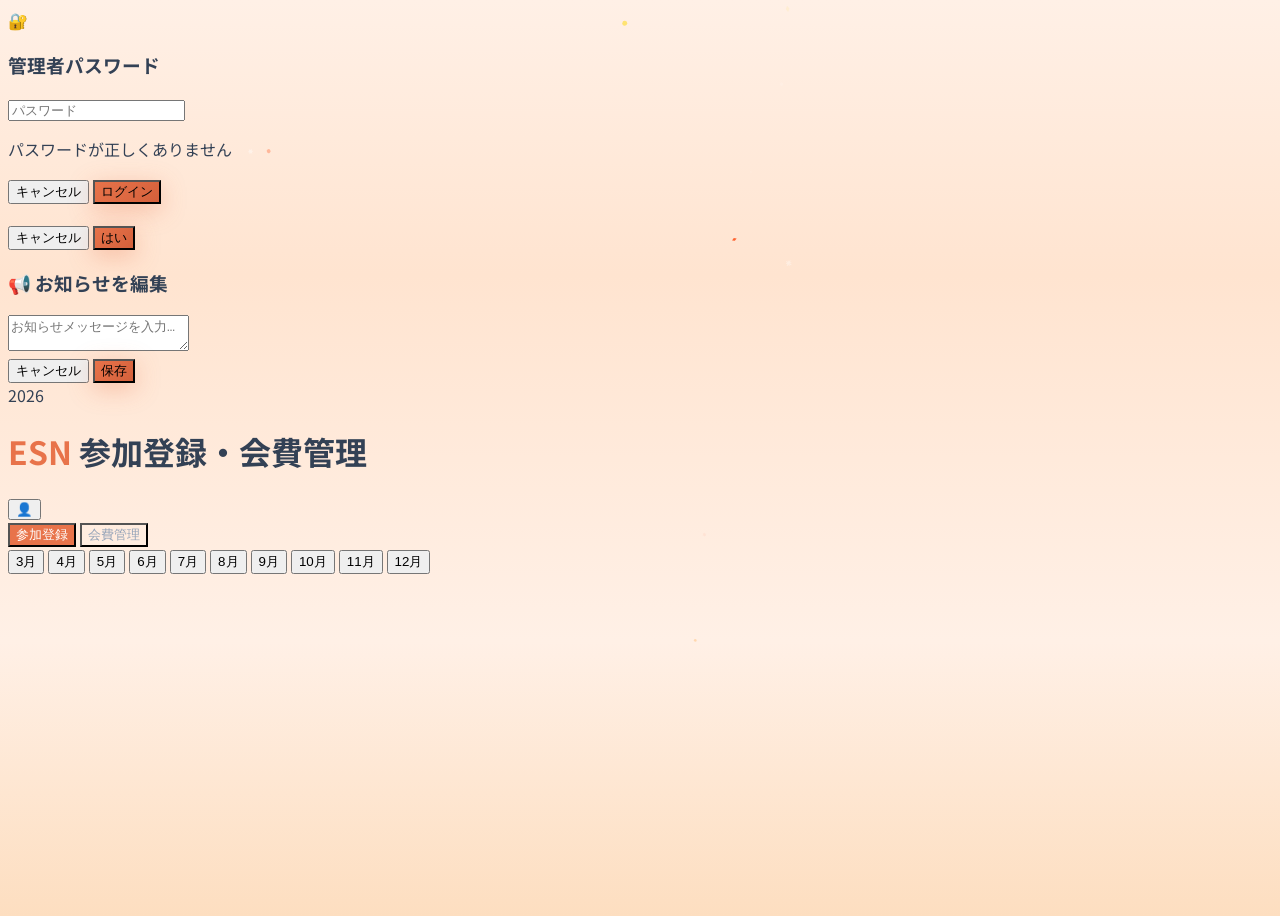
==== index.html @ c52ca7a5 "Add files via upload" ====
<!DOCTYPE html>
<html lang="ja">

<head>
    <meta charset="UTF-8">
    <meta name="viewport" content="width=device-width, initial-scale=1.0, maximum-scale=1.0, user-scalable=no">
    <title>ESN 参加登録・会費管理 v7.1</title>
    <link href="https://fonts.googleapis.com" rel="preconnect" />
    <link crossorigin="" href="https://fonts.gstatic.com" rel="preconnect" />
    <link href="https://fonts.googleapis.com/css2?family=Noto+Sans+JP:wght@400;500;700;900&display=swap"
        rel="stylesheet" />
    <script src="https://cdn.tailwindcss.com"></script>
    <script>
        tailwind.config = {
            theme: {
                extend: {
                    colors: {
                        warmCoral: "var(--theme-primary)",
                        softPeach: "var(--theme-bg)",
                        goldenAmber: "var(--theme-accent)",
                        deepNavy: "var(--theme-text)",
                        warmWhite: "var(--theme-soft)",
                        warmGray: "var(--theme-text-gray)",
                    },
                    fontFamily: {
                        sans: ['Noto Sans JP', 'sans-serif'],
                    },
                }
            }
        }
    </script>
    <style>
        :root {
            /* ── デフォルトテーマ (晴れ/ゴールド系) ── */
            --theme-primary: #E8734A;
            --theme-primary-dark: #D4603B;
            --theme-bg: #FFF0E6;
            --theme-bg-gradient: linear-gradient(180deg, #FFF0E6 0%, #FFE4D0 30%, #FFF0E6 70%, #FDDEC0 100%);
            --theme-accent: #F5A623;
            --theme-soft: #FFF8F2;
            --theme-border: rgba(232, 115, 74, 0.1);
            --theme-text: #1E293B;
            --theme-text-gray: #334155;
            --sparkle-color: #FFD700;
        }

        body {
            font-family: 'Noto Sans JP', sans-serif;
            background: var(--theme-bg-gradient);
            color: #334155;
            -webkit-tap-highlight-color: transparent;
            -webkit-overflow-scrolling: touch;
            min-height: 100vh;
            transition: background 1s ease;
        }

        /* 背景の有機的装飾 */
        .organic-shape {
            position: fixed;
            pointer-events: none;
            opacity: 0.15;
            filter: blur(80px);
            z-index: -10;
            animation: drift 14s ease-in-out infinite;
        }

        @keyframes drift {
            0%,100% { transform: translate(0, 0) scale(1); }
            33%      { transform: translate(15px, -25px) scale(1.05); }
            66%      { transform: translate(-10px, 15px) scale(0.97); }
        }

        /* ─── キラキラ Canvas オーバーレイ ─── */
        #sparkle-canvas {
            position: fixed;
            top: 0; left: 0;
            width: 100%; height: 100%;
            pointer-events: none;
            z-index: 9999;
        }

        /* SVG スター */
        @keyframes starPop {
            0%   { opacity: 0; transform: scale(0) rotate(0deg); }
            25%  { opacity: 1; transform: scale(1.3) rotate(45deg); }
            75%  { opacity: 0.6; transform: scale(0.8) rotate(90deg); }
            100% { opacity: 0; transform: scale(0) rotate(135deg); }
        }
        .sparkle-svg-star {
            position: fixed;
            pointer-events: none;
            z-index: 10000;
            animation: starPop 0.65s ease-out forwards;
        }

        /* 月毎のカードレイアウト */
        .month-card {
            background: white;
            border-radius: 32px;
            padding: 24px 20px 28px;
            margin-bottom: 24px;
            box-shadow: 0 8px 32px rgba(0, 0, 0, 0.04);
            position: relative;
            overflow: hidden;
            border: 2px solid transparent;
            transition: all 0.3s;
            animation: fadeSlideIn 0.5s ease forwards;
            opacity: 0;
            z-index: 2;
        }
        .month-card:hover { border-color: var(--theme-border); }

        .month-header {
            display: flex;
            align-items: center;
            gap: 12px;
            margin-bottom: 20px;
            position: relative;
            z-index: 2;
        }

        .month-header-line {
            width: 6px;
            height: 22px;
            background: linear-gradient(135deg, var(--theme-primary), var(--theme-accent));
            border-radius: 4px;
            box-shadow: 0 2px 8px rgba(232,115,74,0.2);
        }

        .month-title {
            font-size: 1.25rem;
            font-weight: 900;
            color: var(--theme-primary);
            letter-spacing: 0.05em;
        }
        .month-title-en {
            font-size: 1.1rem;
            font-weight: 800;
            color: var(--theme-primary);
            opacity: 0.7;
            margin-left: 4px;
        }

        .month-bg-pattern {
            position: absolute;
            top: 0; left: 0; right: 0; bottom: 0;
            opacity: 0.04;
            pointer-events: none;
            z-index: 1;
        }

        .date-bubbles-container {
            display: flex;
            flex-wrap: wrap;
            gap: 12px;
            position: relative;
            z-index: 2;
            padding-left: 4px;
        }

        /* 日付バブル (カード内用) */
        .date-bubble {
            width: 65px; height: 65px;
            border-radius: 50%;
            display: flex; align-items: center; justify-content: center;
            cursor: pointer;
            transition: all 0.3s cubic-bezier(0.4, 0, 0.2, 1);
            position: relative;
            font-size: 1.2rem;
            font-weight: 800;
        }
        .date-bubble.available {
            background: var(--theme-soft);
            color: var(--theme-text-gray);
            border: 2px solid transparent;
        }
        .date-bubble.available:hover {
            transform: translateY(-2px);
            background: white;
            border-color: var(--theme-primary);
            color: var(--theme-primary);
            box-shadow: 0 4px 12px rgba(232, 115, 74, 0.15);
        }
        .date-bubble.selected {
            background: linear-gradient(135deg, var(--theme-primary) 0%, var(--theme-primary-dark) 100%);
            color: white;
            transform: scale(1.05);
            box-shadow: 0 6px 16px rgba(232, 115, 74, 0.3);
            border: 2px solid transparent;
        }
        .date-bubble.past {
            background: #F8FAFC;
            color: #CBD5E1;
            cursor: default;
        }

        @keyframes fadeSlideIn {
            from { opacity: 0; transform: translateY(20px); }
            to   { opacity: 1; transform: translateY(0); }
        }

        /* トースト */
        .toast-msg {
            display: none;
            position: fixed; top: 50%; left: 50%; transform: translate(-50%,-50%);
            background: rgba(30,41,59,0.92); color: white;
            padding: 16px 36px; border-radius: 20px;
            z-index: 20000; font-weight: bold;
            box-shadow: 0 8px 32px rgba(0,0,0,0.25);
            text-align: center; font-size: 1rem;
            backdrop-filter: blur(4px);
        }

        /* ローディング */
        #loading {
            display: none; position: fixed; inset: 0;
            background: var(--theme-bg); z-index: 15000;
            justify-content: center; align-items: center;
            flex-direction: column; gap: 16px;
            opacity: 0.9;
        }
        .ld-spinner { width: 40px; height: 40px; border: 4px solid var(--theme-accent); border-top-color: var(--theme-primary); border-radius: 50%; animation: spin 0.8s linear infinite; opacity: 0.3; }
        @keyframes spin { to { transform: rotate(360deg); } }

        /* 会費テーブル */
        .fee-cell { cursor: pointer; transition: all 0.2s; }
        .fee-cell.paid            { background: var(--theme-primary) !important; color: white; font-weight: bold; }
        .fee-cell.paid::after     { content: '済'; }
        .fee-cell.pending-paid    { background: var(--theme-accent) !important; color: white !important; }
        .fee-cell.pending-remove  { background: #ef4444 !important; opacity: 0.7; color: white !important; }
        .fee-cell.pending-paid::after,
        .fee-cell.pending-remove::after { content: '...'; }

        /* モーダル */
        .modal-overlay   { transition: opacity 0.3s; }
        .modal-box-anim  { transition: transform 0.3s, opacity 0.3s; }

        /* ラジオカード */
        .radio-card input:checked+div { background: linear-gradient(135deg, var(--theme-primary), var(--theme-primary-dark)); color: white; box-shadow: 0 4px 16px rgba(232,115,74,0.3); }

        /* リップル */
        .ripple { position: absolute; border-radius: 50%; background: var(--theme-primary); opacity: 0.3; transform: scale(0); animation: rippleAnim 0.5s ease-out forwards; pointer-events: none; }
        @keyframes rippleAnim { to { transform: scale(3); opacity: 0; } }

        /* CTA ボタン */
        .cta-btn { background: linear-gradient(135deg, var(--theme-primary) 0%, var(--theme-primary-dark) 100%); box-shadow: 0 6px 24px rgba(232,115,74,0.35); transition: all 0.3s; }
        .cta-btn:hover   { transform: translateY(-2px); box-shadow: 0 8px 32px rgba(232,115,74,0.45); }
        .cta-btn:active  { transform: translateY(0) scale(0.97); }

        /* タブボタン */
        .tab-active   { background: var(--theme-primary); color: white; }
        .tab-inactive { background: transparent; color: #94A3B8; }

        /* 月ナビボタン */
        .month-nav-btn.current-month { background: var(--theme-soft); box-shadow: inset 0 0 0 2px var(--theme-accent); }
        .month-nav-btn.selected-month { background: linear-gradient(135deg, var(--theme-primary), var(--theme-primary-dark)); color: white; box-shadow: 0 2px 8px rgba(232,115,74,0.3); }
        .month-nav-btn.past-month { color: #CBD5E1; }

        /* 参加状況バッジ */
        .badge-attend { background: linear-gradient(135deg, var(--theme-primary), var(--theme-primary-dark)); color: white; }
        .badge-absent { background: #F1F5F9; color: #64748B; }

        /* スクロールバー */
        .no-scrollbar::-webkit-scrollbar { display: none; }
        .no-scrollbar { -ms-overflow-style: none; scrollbar-width: none; }
        .custom-scrollbar::-webkit-scrollbar { height: 6px; }
        .custom-scrollbar::-webkit-scrollbar-track { background: transparent; }
        .custom-scrollbar::-webkit-scrollbar-thumb { background: var(--theme-accent); opacity: 0.4; border-radius: 10px; }
        .custom-scrollbar::-webkit-scrollbar-thumb:hover { background: var(--theme-accent); opacity: 0.7; }

        /* 上へ戻るボタン (v7.2 Refined) */
        #go-top-btn {
            position: fixed; bottom: 24px; left: 50%;
            transform: translateX(-50%) translateY(20px);
            width: 56px; height: 56px;
            background: rgba(255, 255, 255, 0.95);
            border: 1px solid var(--theme-border);
            border-radius: 50%;
            display: flex; align-items: center; justify-content: center;
            font-size: 1.5rem; color: var(--theme-accent);
            box-shadow: 0 4px 20px rgba(0,0,0,0.15);
            backdrop-filter: blur(8px);
            z-index: 99999; cursor: pointer;
            opacity: 0; pointer-events: none;
            transition: transform 0.4s cubic-bezier(0.175, 0.885, 0.32, 1.275), opacity 0.3s ease;
        }
        #go-top-btn.visible {
            opacity: 1; pointer-events: auto;
            transform: translateX(-50%) translateY(0);
        }
        #go-top-btn:active {
            transform: translateX(-50%) scale(0.9);
            background: var(--theme-soft);
        }
    </style>
</head>

<body>
    <!-- キラキラ Canvas -->
    <canvas id="sparkle-canvas"></canvas>

    <!-- 背景装飾 (テーマ連動カラー) -->
    <div class="organic-shape w-72 h-72 -top-20 -left-20 rounded-full" style="background: var(--theme-accent);"></div>
    <div class="organic-shape w-96 h-96 -bottom-32 -right-32 rounded-full" style="animation-delay:-5s; background: var(--theme-primary);"></div>
    <div class="organic-shape w-56 h-56 top-1/2 left-1/4 rounded-full" style="animation-delay:-3s; background: var(--theme-soft);"></div>

    <!-- ローディング -->
    <div id="loading">
        <div class="ld-spinner"></div>
        <div class="font-bold text-warmGray" id="loading-text">読み込み中…</div>
    </div>
    <div id="toast" class="toast-msg"></div>

    <!-- パスワードモーダル -->
    <div id="password-modal"
        class="fixed inset-0 z-[10000] hidden items-center justify-center p-6 modal-overlay bg-black/30 backdrop-blur-sm opacity-0">
        <div class="bg-warmWhite rounded-3xl p-8 w-full max-w-sm shadow-2xl modal-box-anim scale-90"
            onclick="event.stopPropagation()">
            <div class="text-4xl text-center mb-4">🔐</div>
            <h3 class="text-center font-extrabold text-xl mb-6 text-deepNavy">管理者パスワード</h3>
            <input type="password" id="modal-password" placeholder="パスワード" autocomplete="off"
                class="w-full bg-softPeach border-2 border-goldenAmber/30 focus:border-warmCoral rounded-2xl px-4 py-4 text-center text-lg tracking-widest outline-none transition-all mb-2"
                onkeydown="if(event.key==='Enter')submitPassword()">
            <p id="modal-error" class="text-red-500 text-xs font-bold text-center mb-4 hidden">パスワードが正しくありません</p>
            <div class="flex gap-2 mt-4">
                <button onclick="closePasswordModal()"
                    class="flex-1 py-4 font-bold text-warmGray bg-softPeach rounded-2xl transition-colors">キャンセル</button>
                <button onclick="submitPassword()"
                    class="flex-1 py-4 bg-warmCoral text-white font-bold rounded-2xl cta-btn">ログイン</button>
            </div>
        </div>
    </div>

    <!-- 確認モーダル -->
    <div id="confirm-modal"
        class="fixed inset-0 z-[10000] hidden items-center justify-center p-6 modal-overlay bg-black/30 backdrop-blur-sm opacity-0"
        onclick="closeConfirmModal(false)">
        <div class="bg-warmWhite rounded-3xl p-8 w-full max-w-sm shadow-2xl modal-box-anim scale-90"
            onclick="event.stopPropagation()">
            <h3 id="confirm-message" class="text-center font-extrabold text-lg mb-6 text-deepNavy"></h3>
            <div class="flex gap-2">
                <button onclick="closeConfirmModal(false)"
                    class="flex-1 py-4 font-bold text-warmGray bg-softPeach rounded-2xl">キャンセル</button>
                <button onclick="closeConfirmModal(true)"
                    class="flex-1 py-4 bg-warmCoral text-white font-bold rounded-2xl cta-btn">はい</button>
            </div>
        </div>
    </div>

    <!-- お知らせ編集モーダル -->
    <div id="announcement-modal"
        class="fixed inset-0 z-[10000] hidden items-center justify-center p-6 modal-overlay bg-black/30 backdrop-blur-sm opacity-0"
        onclick="closeAnnouncementModal()">
        <div class="bg-warmWhite rounded-3xl p-8 w-full max-w-sm shadow-2xl modal-box-anim scale-90"
            onclick="event.stopPropagation()">
            <h3 class="text-center font-extrabold text-lg mb-4 text-deepNavy">📢 お知らせを編集</h3>
            <textarea id="ann-edit-textarea"
                class="w-full bg-softPeach border-2 border-goldenAmber/30 focus:border-warmCoral rounded-2xl p-4 min-h-[100px] outline-none resize-vertical font-sans text-sm mb-4"
                placeholder="お知らせメッセージを入力…"></textarea>
            <div class="flex gap-2">
                <button onclick="closeAnnouncementModal()"
                    class="flex-1 py-4 font-bold text-warmGray bg-softPeach rounded-2xl">キャンセル</button>
                <button onclick="saveAnnouncement()"
                    class="flex-1 py-4 bg-warmCoral text-white font-bold rounded-2xl cta-btn">保存</button>
            </div>
        </div>
    </div>

    <!-- メインコンテンツ -->
    <div class="mx-auto max-w-lg px-5 pt-10 pb-24">
        <!-- ヘッダー -->
        <header class="flex justify-between items-end mb-6">
            <div>
                <span
                    class="text-warmCoral font-bold text-xs tracking-widest uppercase opacity-70 mb-1 block">2026</span>
                <h1 class="text-3xl font-extrabold text-deepNavy tracking-tight leading-none"><span
                        style="color: var(--theme-primary);">ESN</span> 参加登録・会費管理</h1>
            </div>
            <button onclick="unlockFees()" id="admin-icon-btn"
                class="w-11 h-11 bg-white border border-warmCoral/20 shadow-lg rounded-full flex items-center justify-center text-warmCoral text-xl transition-all hover:shadow-xl active:scale-95 mb-[-1px]">
                👤
            </button>
        </header>

        <!-- 天気予報ウィジェット（埼玉県三郷市） -->
        <div id="weather-widget"
            class="bg-white/70 backdrop-blur-sm rounded-3xl mb-4 border border-goldenAmber/20 shadow-sm overflow-hidden"
            style="display:none;">
            <!-- 現在の天気 (開閉トグル) -->
            <div onclick="toggleForecast()"
                class="flex items-center px-4 py-3 gap-3 cursor-pointer hover:bg-white/40 transition-colors select-none">
                <div id="weather-icon-wrap" class="flex-shrink-0">
                    <img id="weather-icon" src="" alt="天気" class="w-10 h-10" style="display:none;">
                </div>
                <div class="flex-1 min-w-0">
                    <div class="flex items-center gap-2">
                        <span
                            class="text-[10px] font-bold text-warmGray/60 bg-softPeach px-1.5 py-0.5 rounded">三郷市</span>
                        <span id="weather-desc" class="text-sm font-bold text-warmGray font-heading"></span>
                    </div>
                    <div class="flex items-center gap-2 mt-0.5">
                        <span id="weather-temp" class="text-lg font-extrabold text-warmCoral leading-none"></span>
                        <span id="weather-detail" class="text-[11px] text-warmGray/50 font-medium"></span>
                    </div>
                </div>
                <!-- 開閉アイコン -->
                <div id="forecast-chevron" class="text-warmGray/30 transition-transform duration-300">
                    <svg xmlns="http://www.w3.org/2000/svg" class="h-4 w-4" fill="none" viewBox="0 0 24 24"
                        stroke="currentColor">
                        <path stroke-linecap="round" stroke-linejoin="round" stroke-width="3" d="M19 9l-7 7-7-7" />
                    </svg>
                </div>
            </div>
            <!-- 3日間予報 (通常は非表示) -->
            <div id="forecast-area"
                class="flex border-t border-goldenAmber/10 bg-white/30 px-2 py-3 justify-around items-center text-center hidden">
                <!-- JS で予報を動的に挿入 -->
            </div>
        </div>

        <!-- お知らせ -->
        <div id="announcement-area"
            class="bg-warmWhite border border-goldenAmber/30 rounded-2xl p-4 flex items-center gap-3 mb-4 shadow-sm"
            style="display:none;">
            <span class="text-lg">📢</span>
            <p id="announcement-text" class="text-sm font-medium text-warmGray leading-relaxed flex-1"></p>
            <button id="ann-edit-btn" onclick="openAnnouncementEditor()" class="text-warmCoral text-sm font-bold p-2"
                style="display:none;">✏️</button>
        </div>
        <div id="announcement-empty"
            class="bg-gray-50 border border-gray-200 rounded-2xl p-4 flex items-center gap-3 mb-4 shadow-sm"
            style="display:none;">
            <span class="text-lg">📢</span>
            <p class="text-sm text-warmGray/40 italic flex-1">お知らせはまだありません</p>
            <button id="ann-edit-btn-empty" onclick="openAnnouncementEditor()"
                class="text-warmCoral text-sm font-bold p-2">✏️</button>
        </div>

        <!-- タブ（フラットデザイン版） -->
        <div class="flex gap-2 mb-6 p-1 bg-white/60 rounded-full border border-warmCoral/10 backdrop-blur-sm">
            <button onclick="switchView('reg')" id="tab-reg"
                class="flex-1 py-3 text-center rounded-full font-bold text-sm transition-all tab-active">参加登録</button>
            <button onclick="switchView('fee')" id="tab-fee"
                class="flex-1 py-3 text-center rounded-full font-bold text-sm transition-all tab-inactive">会費管理</button>
        </div>

        <!-- 月ジャンプナビ (横スクロール可能・スティッキー固定) -->
        <div id="month-nav-container" class="mb-6 pb-2 sticky top-2 z-50 transition-all font-bold"
            style="display: block;">
            <div class="overflow-x-auto whitespace-nowrap scroll-smooth custom-scrollbar w-full max-w-full px-4 pb-2"
                style="-webkit-overflow-scrolling: touch;">
                <div id="month-nav-inner"
                    class="inline-flex gap-1 relative z-10 bg-white/90 backdrop-blur-sm py-2 px-2 rounded-2xl shadow-sm border border-warmCoral/10"
                    style="min-width: max-content;">
                    <button onclick="scrollToMonth(3)" data-month="3"
                        class="month-nav-btn px-3 py-2 text-warmCoral font-bold text-sm rounded-full transition-all hover:bg-softPeach active:scale-95 relative">3月</button>
                    <button onclick="scrollToMonth(4)" data-month="4"
                        class="month-nav-btn px-3 py-2 text-warmCoral font-bold text-sm rounded-full transition-all hover:bg-softPeach active:scale-95 relative">4月</button>
                    <button onclick="scrollToMonth(5)" data-month="5"
                        class="month-nav-btn px-3 py-2 text-warmCoral font-bold text-sm rounded-full transition-all hover:bg-softPeach active:scale-95 relative">5月</button>
                    <button onclick="scrollToMonth(6)" data-month="6"
                        class="month-nav-btn px-3 py-2 text-warmCoral font-bold text-sm rounded-full transition-all hover:bg-softPeach active:scale-95 relative">6月</button>
                    <button onclick="scrollToMonth(7)" data-month="7"
                        class="month-nav-btn px-3 py-2 text-warmCoral font-bold text-sm rounded-full transition-all hover:bg-softPeach active:scale-95 relative">7月</button>
                    <button onclick="scrollToMonth(8)" data-month="8"
                        class="month-nav-btn px-3 py-2 text-warmCoral font-bold text-sm rounded-full transition-all hover:bg-softPeach active:scale-95 relative">8月</button>
                    <button onclick="scrollToMonth(9)" data-month="9"
                        class="month-nav-btn px-3 py-2 text-warmCoral font-bold text-sm rounded-full transition-all hover:bg-softPeach active:scale-95 relative">9月</button>
                    <button onclick="scrollToMonth(10)" data-month="10"
                        class="month-nav-btn px-3 py-2 text-warmCoral font-bold text-sm rounded-full transition-all hover:bg-softPeach active:scale-95 relative">10月</button>
                    <button onclick="scrollToMonth(11)" data-month="11"
                        class="month-nav-btn px-3 py-2 text-warmCoral font-bold text-sm rounded-full transition-all hover:bg-softPeach active:scale-95 relative">11月</button>
                    <button onclick="scrollToMonth(12)" data-month="12"
                        class="month-nav-btn px-3 py-2 text-warmCoral font-bold text-sm rounded-full transition-all hover:bg-softPeach active:scale-95 relative">12月</button>
                </div>
            </div>
        </div>

        <!-- エラーバナー -->
        <div id="error-banner"
            class="bg-red-50 border border-red-300 rounded-2xl p-4 mb-6 text-red-600 text-sm font-bold items-center gap-3"
            style="display:none;">
            <span id="error-msg" class="flex-1"></span>
            <button id="error-retry"
                class="bg-red-500 text-white px-3 py-1 rounded-xl text-xs font-bold ml-2">リトライ</button>
        </div>

        <!-- 参加登録ビュー -->
        <div id="view-reg">
            <div id="calendar-container" class="relative z-10">
                <!-- JS で動的に構築 -->
            </div>

            <!-- フォームセクション -->
            <div id="form-section" class="bg-warmWhite rounded-3xl p-6 shadow-lg border border-warmCoral/10 mt-8"
                style="display:none;">
                <h3 id="form-date-title" class="font-extrabold text-xl text-warmCoral mb-5"></h3>
                <form id="attendanceForm" class="space-y-5">
                    <input type="hidden" id="field-date" name="date">
                    <div>
                        <label class="block text-sm font-bold text-warmGray mb-2">名前</label>
                        <select id="field-name" name="name" required
                            class="w-full bg-softPeach rounded-2xl px-4 py-4 font-bold outline-none border-2 border-goldenAmber/30 focus:border-warmCoral transition-all text-base text-center text-warmGray">
                            <option value="">読込中…</option>
                        </select>
                    </div>
                    <div>
                        <label class="block text-sm font-bold text-warmGray mb-2">参加状況</label>
                        <div class="flex gap-2">
                            <label class="flex-1 cursor-pointer radio-card">
                                <input type="radio" name="status" value="参加" checked class="hidden">
                                <div
                                    class="py-4 rounded-2xl text-center font-bold bg-softPeach transition-all text-base">
                                    参加</div>
                            </label>
                            <label class="flex-1 cursor-pointer radio-card">
                                <input type="radio" name="status" value="不参加" class="hidden">
                                <div
                                    class="py-4 rounded-2xl text-center font-bold bg-softPeach transition-all text-base">
                                    不参加</div>
                            </label>
                        </div>
                    </div>
                    <div>
                        <label class="block text-sm font-bold text-warmGray mb-2">備考</label>
                        <input type="text" name="comment" placeholder="ひとことメッセージ"
                            class="w-full bg-softPeach rounded-2xl px-4 py-4 outline-none border-2 border-goldenAmber/30 focus:border-warmCoral transition-all text-base text-center">
                    </div>
                    <button type="submit" id="btn-submit"
                        class="w-full py-5 text-white font-extrabold text-lg rounded-2xl cta-btn flex items-center justify-center gap-3">
                        送信する <span class="text-2xl">›</span>
                    </button>
                </form>
            </div>

            <!-- 参加状況一覧 -->
            <div id="result-section" class="bg-warmWhite rounded-3xl p-6 shadow-lg border border-warmCoral/10 mt-6"
                style="display:none;">
                <h3 id="result-header" class="font-extrabold text-lg text-warmCoral mb-4">参加状況一覧</h3>
                <div id="stats-area" class="flex justify-around bg-softPeach p-3 rounded-2xl mb-4 text-sm font-bold">
                </div>
                <table class="w-full text-sm table-fixed">
                    <thead>
                        <tr class="text-sm text-warmGray font-bold border-b-2 border-warmCoral/20 bg-softPeach/50">
                            <th id="th-name" class="py-3 text-center" style="width: 20%;">名前</th>
                            <th id="th-status" class="py-3 text-center" style="width: 10%;">状況</th>
                            <th id="th-comment" class="py-3 text-center" style="width: 70%;">備考</th>
                            <th id="th-action" class="py-3 th-action hidden" style="width: 0%;"></th>
                        </tr>
                    </thead>
                    <tbody id="result-body"></tbody>
                </table>
            </div>
        </div>

        <!-- 会費管理ビュー -->
        <div id="view-fee" style="display:none;">
            <div class="bg-warmWhite rounded-3xl p-6 shadow-lg border border-warmCoral/10">
                <div class="flex justify-between items-center mb-4">
                    <h3 class="font-extrabold text-xl text-warmCoral">支払い状況</h3>
                    <div id="fee-controls" style="display:none;" class="flex gap-2">
                        <button onclick="resetFeeChanges()"
                            class="text-xs font-bold text-warmGray px-3 py-1.5 rounded-full bg-softPeach">元に戻す</button>
                        <button onclick="saveFeeChanges()"
                            class="text-xs font-bold text-white px-3 py-1.5 rounded-full bg-warmCoral cta-btn">一括登録</button>
                    </div>
                </div>
                <div class="overflow-x-auto -mx-2" style="-webkit-overflow-scrolling:touch;">
                    <table class="w-full min-w-[440px] text-sm border-collapse border border-warmCoral/20">
                        <thead id="fee-head" class="bg-softPeach/50"></thead>
                        <tbody id="fee-body"></tbody>
                    </table>
                </div>
            </div>
        </div>
    </div>

    <!-- 上へスクロールボタン (v7.1) -->
    <button id="go-top-btn" onclick="window.scrollTo({top:0, behavior:'smooth'})" title="一番上へ">
        <svg xmlns="http://www.w3.org/2000/svg" width="24" height="24" viewBox="0 0 24 24" fill="none"
            stroke="currentColor" stroke-width="2.5" stroke-linecap="round" stroke-linejoin="round">
            <polyline points="18 15 12 9 6 15"></polyline>
        </svg>
    </button>

    <!-- ═══════════════════════════════════════════
         キラキラ エフェクト (PC マウス + スマホ タッチ 両対応)
    ═══════════════════════════════════════════ -->
    <script>
    (function() {
        'use strict';

        /* ── カラーパレット（テーマごとに複数色を用意してランダム生成） ── */
        window._setSparklePalette = function(palette) {
            window._currentSparklePalette = palette;
        };
        // 初期状態 (晴れベース)
        window._currentSparklePalette = ['#FFD700', '#FF8C00', '#FF3D00', '#FFFFFF'];

        function getSparkleColor() {
            const arr = window._currentSparklePalette;
            return arr[Math.floor(Math.random() * arr.length)];
        }

        /* ── Canvas セットアップ ── */
        const canvas = document.getElementById('sparkle-canvas');
        const ctx    = canvas.getContext('2d');

        function resizeCanvas() {
            canvas.width  = window.innerWidth;
            canvas.height = window.innerHeight;
        }
        resizeCanvas();
        window.addEventListener('resize', resizeCanvas);

        /* ── パーティクル クラス ── */
        class Particle {
            constructor(x, y, isBurst) {
                this.x  = x;
                this.y  = y;
                const angle  = Math.random() * Math.PI * 2;
                const speed  = isBurst
                    ? 1.5 + Math.random() * 4.5
                    : 0.5 + Math.random() * 2.5;
                this.vx   = Math.cos(angle) * speed;
                this.vy   = Math.sin(angle) * speed - (isBurst ? 1 : 0);
                this.size = isBurst
                    ? 2 + Math.random() * 5
                    : 1.5 + Math.random() * 3.5;
                this.color   = getSparkleColor();
                this.alpha   = 1;
                this.decay   = isBurst
                    ? 0.018 + Math.random() * 0.025
                    : 0.012 + Math.random() * 0.018;
                this.gravity = 0.08 + Math.random() * 0.06;
                /* 形: 0=円, 1=星4, 2=星6, 3=ダイヤ, 4=小さな十字 */
                this.shape   = Math.floor(Math.random() * 5);
                this.rot     = Math.random() * Math.PI * 2;
                this.rotV    = (Math.random() - 0.5) * 0.15;
                this.twinkle = Math.random() > 0.5;
                this.twinkleT = 0;
            }

            update() {
                this.x  += this.vx;
                this.y  += this.vy;
                this.vy += this.gravity;
                this.vx *= 0.98;
                this.alpha -= this.decay;
                this.rot   += this.rotV;
                if (this.twinkle) {
                    this.twinkleT += 0.25;
                    this.alpha = Math.max(0, this.alpha) * (0.6 + 0.4 * Math.abs(Math.sin(this.twinkleT)));
                }
            }

            draw() {
                if (this.alpha <= 0) return;
                ctx.save();
                ctx.globalAlpha = Math.max(0, this.alpha);
                ctx.fillStyle   = this.color;
                ctx.strokeStyle = this.color;
                ctx.translate(this.x, this.y);
                ctx.rotate(this.rot);

                switch (this.shape) {
                    case 0: /* 円 */
                        ctx.beginPath();
                        ctx.arc(0, 0, this.size, 0, Math.PI * 2);
                        ctx.fill();
                        break;
                    case 1: /* 4芒星 */
                        drawStar(ctx, 0, 0, 4, this.size, this.size * 0.4);
                        ctx.fill();
                        break;
                    case 2: /* 6芒星 */
                        drawStar(ctx, 0, 0, 6, this.size, this.size * 0.5);
                        ctx.fill();
                        break;
                    case 3: /* ダイヤ */
                        ctx.beginPath();
                        ctx.moveTo(0, -this.size);
                        ctx.lineTo(this.size * 0.6, 0);
                        ctx.lineTo(0, this.size);
                        ctx.lineTo(-this.size * 0.6, 0);
                        ctx.closePath();
                        ctx.fill();
                        break;
                    case 4: /* 十字（キラキラ線） */
                        ctx.lineWidth = this.size * 0.35;
                        ctx.lineCap   = 'round';
                        ctx.beginPath();
                        ctx.moveTo(-this.size, 0); ctx.lineTo(this.size, 0);
                        ctx.moveTo(0, -this.size); ctx.lineTo(0, this.size);
                        /* 45° 斜め線（細め） */
                        const d = this.size * 0.6;
                        ctx.moveTo(-d, -d); ctx.lineTo(d, d);
                        ctx.moveTo(d, -d);  ctx.lineTo(-d, d);
                        ctx.stroke();
                        break;
                }
                ctx.restore();
            }

            get dead() { return this.alpha <= 0 || this.y > canvas.height + 30; }
        }

        /* ── 星を描く補助関数 ── */
        function drawStar(ctx, cx, cy, spikes, outerR, innerR) {
            let rot = (Math.PI / 2) * 3;
            const step = Math.PI / spikes;
            ctx.beginPath();
            ctx.moveTo(cx, cy - outerR);
            for (let i = 0; i < spikes; i++) {
                ctx.lineTo(cx + Math.cos(rot) * outerR, cy + Math.sin(rot) * outerR);
                rot += step;
                ctx.lineTo(cx + Math.cos(rot) * innerR, cy + Math.sin(rot) * innerR);
                rot += step;
            }
            ctx.lineTo(cx, cy - outerR);
            ctx.closePath();
        }

        /* ── パーティクル プール ── */
        let particles = [];
        const MAX_PARTICLES = 300;

        function spawnTrail(x, y) {
            if (particles.length >= MAX_PARTICLES) return;
            const n = 2 + Math.floor(Math.random() * 2);
            for (let i = 0; i < n; i++) {
                particles.push(new Particle(x, y, false));
            }
        }

        function spawnBurst(x, y) {
            const n = 12 + Math.floor(Math.random() * 10);
            for (let i = 0; i < n && particles.length < MAX_PARTICLES; i++) {
                particles.push(new Particle(x, y, true));
            }
        }

        /* ── 環境キラキラ（ランダム浮遊） ── */
        function spawnAmbient() {
            if (particles.length < MAX_PARTICLES - 5) {
                const x = Math.random() * canvas.width;
                const y = Math.random() * canvas.height;
                const p = new Particle(x, y, false);
                p.vy   = -(0.3 + Math.random() * 0.8);
                p.vx   = (Math.random() - 0.5) * 0.5;
                p.size = 1 + Math.random() * 2.5;
                p.decay = 0.006 + Math.random() * 0.01;
                p.gravity = -0.005;
                particles.push(p);
            }
        }
        setInterval(spawnAmbient, 180);

        /* ── アニメーション ループ ── */
        function loop() {
            ctx.clearRect(0, 0, canvas.width, canvas.height);
            for (const p of particles) { p.update(); p.draw(); }
            particles = particles.filter(p => !p.dead);
            requestAnimationFrame(loop);
        }
        loop();

        /* ── マウス追従（PC） ── */
        let lastX = -999, lastY = -999, moveThrottle = 0;
        document.addEventListener('mousemove', (e) => {
            const now = Date.now();
            if (now - moveThrottle < 30) return;
            moveThrottle = now;
            const dx = e.clientX - lastX, dy = e.clientY - lastY;
            if (Math.abs(dx) + Math.abs(dy) > 4) {
                spawnTrail(e.clientX, e.clientY);
                lastX = e.clientX; lastY = e.clientY;
            }
        });

        document.addEventListener('click', (e) => {
            spawnBurst(e.clientX, e.clientY);
        });

        /* ── タッチ追従（スマホ） ── */
        let touchThrottle = 0;
        document.addEventListener('touchmove', (e) => {
            const now = Date.now();
            if (now - touchThrottle < 40) return;
            touchThrottle = now;
            for (let i = 0; i < e.touches.length; i++) {
                spawnTrail(e.touches[i].clientX, e.touches[i].clientY);
            }
        }, { passive: true });

        document.addEventListener('touchstart', (e) => {
            for (let i = 0; i < e.touches.length; i++) {
                spawnBurst(e.touches[i].clientX, e.touches[i].clientY);
            }
        }, { passive: true });

        /* ── 送信成功時の盛大なバースト ── */
        window._sparkleSuccess = function() {
            const cx = window.innerWidth  / 2;
            const cy = window.innerHeight / 2;
            for (let i = 0; i < 5; i++) {
                setTimeout(() => {
                    spawnBurst(cx + (Math.random() - 0.5) * 200, cy + (Math.random() - 0.5) * 200);
                }, i * 120);
            }
        };

    })();
    </script>

    <!-- JavaScript (Firebase & アプリロジック) -->
    <script type="module">
        import { initializeApp } from "https://www.gstatic.com/firebasejs/10.8.0/firebase-app.js";
        import { getFirestore, doc, setDoc, getDoc, collection, query, where, onSnapshot, addDoc, serverTimestamp, getDocs, deleteDoc } from "https://www.gstatic.com/firebasejs/10.8.0/firebase-firestore.js";

        const firebaseConfig = {
            apiKey: "AIzaSyBMyqYZMC4ytIOPNIBXKe8th-mE-rmM27o",
            authDomain: "sunday-attendance.firebaseapp.com",
            projectId: "sunday-attendance",
            storageBucket: "sunday-attendance.firebasestorage.app",
            messagingSenderId: "292299944623",
            appId: "1:292299944623:web:5c982cc8a700e57d51da5a"
        };
        const app = initializeApp(firebaseConfig);
        const db = getFirestore(app);
        const API = "https://script.google.com/macros/s/AKfycbwGinDIpNmTDCIBMvPcAamn_rOLZEnDg1pCVa7Jl5AFnPItCaYuQ9yX0503ZMZVgv5-kg/exec";

        let STATE = { members: [], feeMembers: [], unlocked: false, selectedDate: null, pendingChanges: {} };
        const el = (id) => document.getElementById(id);
        const toast = (m) => { const t = el('toast'); t.textContent = m; t.style.display = 'block'; setTimeout(() => t.style.display = 'none', 2000); };
        const loading = (v, msg) => {
            const ld = el('loading');
            if (!ld) return;
            ld.style.display = v ? 'flex' : 'none';
            if (msg) { const txt = el('loading-text'); if (txt) txt.textContent = msg; }
        };

        // SHA-256ハッシュ
        async function sha256(message) {
            const buf = new TextEncoder().encode(message);
            const hash = await crypto.subtle.digest('SHA-256', buf);
            return Array.from(new Uint8Array(hash)).map(b => b.toString(16).padStart(2, '0')).join('');
        }
        const ADMIN_HASH = '158a323a7ba44870f23d96f1516dd70aa48e9a72db4ebb026b0a89e212a208ab';

        // グローバル公開
        window.switchView = switchView;
        window.unlockFees = unlockFees;
        window.closePasswordModal = closePasswordModal;
        window.submitPassword = submitPassword;
        window.closeConfirmModal = closeConfirmModal;
        window.loadFees = loadFees;
        window.resetFeeChanges = resetFeeChanges;
        window.saveFeeChanges = saveFeeChanges;
        window.selectDate = selectDate;
        window.toggleFeeLocal = toggleFeeLocal;
        window.openAnnouncementEditor = openAnnouncementEditor;
        window.closeAnnouncementModal = closeAnnouncementModal;
        window.saveAnnouncement = saveAnnouncement;
        window.deleteAttendanceRow = deleteAttendanceRow;
        window.scrollToMonth = scrollToMonth;
        window.loadWeather = loadWeather;
        window.toggleForecast = toggleForecast;

        // モーダル汎用
        function openModal(id) {
            const m = el(id); m.classList.remove('hidden'); m.classList.add('flex');
            setTimeout(() => {
                m.classList.remove('opacity-0'); m.classList.add('opacity-100');
                const box = m.querySelector('.modal-box-anim');
                if (box) { box.classList.remove('scale-90'); box.classList.add('scale-100'); }
            }, 10);
        }
        function closeModal(id) {
            const m = el(id);
            m.classList.remove('opacity-100'); m.classList.add('opacity-0');
            const box = m.querySelector('.modal-box-anim');
            if (box) { box.classList.remove('scale-100'); box.classList.add('scale-90'); }
            setTimeout(() => { m.classList.remove('flex'); m.classList.add('hidden'); }, 300);
        }

        // エラー
        function showError(msg, retryFn) {
            el('error-msg').textContent = msg; el('error-banner').style.display = 'flex';
            el('error-retry').onclick = () => { el('error-banner').style.display = 'none'; if (retryFn) retryFn(); };
        }
        function hideError() { el('error-banner').style.display = 'none'; }
        window.showError = showError;

        // ── タブ切替 ──
        function switchView(v) {
            el('view-reg').style.display = v === 'reg' ? 'block' : 'none';
            el('view-fee').style.display = v === 'fee' ? 'block' : 'none';
            const nav = el('month-nav-container');
            if (nav) nav.style.display = v === 'reg' ? 'block' : 'none';

            // タブの見た目切替
            const tabReg = el('tab-reg');
            const tabFee = el('tab-fee');
            if (tabReg && tabFee) {
                if (v === 'reg') {
                    tabReg.classList.add('tab-active'); tabReg.classList.remove('tab-inactive');
                    tabFee.classList.add('tab-inactive'); tabFee.classList.remove('tab-active');
                } else {
                    tabFee.classList.add('tab-active'); tabFee.classList.remove('tab-inactive');
                    tabReg.classList.add('tab-inactive'); tabReg.classList.remove('tab-active');
                }
            }

            if (v === 'fee') loadFees();
            window.scrollTo({ top: 0, behavior: 'smooth' });
        }

        // ── 管理者 ──
        function unlockFees() { if (STATE.unlocked) return; el('modal-error').classList.add('hidden'); el('modal-password').value = ''; openModal('password-modal'); setTimeout(() => el('modal-password').focus(), 200); }
        function closePasswordModal(e) { closeModal('password-modal'); }

        async function submitPassword() {
            const hash = await sha256(el('modal-password').value);
            if (hash === ADMIN_HASH) {
                STATE.unlocked = true;
                el('admin-icon-btn').textContent = '✅';
                el('admin-icon-btn').classList.add('bg-warmCoral', 'text-white', 'border-warmCoral');
                el('ann-edit-btn').style.display = 'inline-block';
                if (el('announcement-area').style.display === 'none') el('announcement-empty').style.display = 'flex';
                document.querySelectorAll('.btn-delete-row').forEach(b => b.style.display = 'inline-block');
                document.querySelectorAll('.cell-action').forEach(c => c.style.display = 'table-cell');
                document.querySelectorAll('.th-action').forEach(c => {
                    c.style.display = 'table-cell';
                    c.classList.remove('hidden');
                });
                // 列幅の調整（管理者用: 状況10%に固定し備考62%確保）
                el('th-name').style.width = '18%';
                el('th-status').style.width = '10%';
                el('th-comment').style.width = '62%';
                el('th-action').style.width = '10%';

                closeModal('password-modal');
                toast('管理者モードになりました');
                /* 管理者ログイン成功のキラキラ */
                if (window._sparkleSuccess) window._sparkleSuccess();
                if (el('view-fee').style.display === 'block') loadFees();
            } else {
                el('modal-error').classList.remove('hidden');
                el('modal-password').value = ''; el('modal-password').focus();
            }
        }

        // ── お知らせ ──
        function loadAnnouncement() {
            onSnapshot(doc(db, "announcements", "main"), (docSnap) => {
                const area = el('announcement-area'), empty = el('announcement-empty');
                if (docSnap.exists() && docSnap.data().message && docSnap.data().message.trim() !== '') {
                    el('announcement-text').textContent = docSnap.data().message;
                    area.style.display = 'flex'; empty.style.display = 'none';
                    if (STATE.unlocked) el('ann-edit-btn').style.display = 'inline-block';
                } else {
                    area.style.display = 'none';
                    if (STATE.unlocked) empty.style.display = 'flex'; else empty.style.display = 'none';
                }
            });
        }
        function openAnnouncementEditor() { el('ann-edit-textarea').value = el('announcement-text').textContent || ''; openModal('announcement-modal'); setTimeout(() => el('ann-edit-textarea').focus(), 200); }
        function closeAnnouncementModal() { closeModal('announcement-modal'); }
        async function saveAnnouncement() {
            try { await setDoc(doc(db, "announcements", "main"), { message: el('ann-edit-textarea').value.trim(), updatedAt: serverTimestamp() }); closeAnnouncementModal(); toast('お知らせを保存しました'); }
            catch (e) { console.error(e); toast('保存に失敗しました'); }
        }

        // ── 確認モーダル ──
        let _confirmResolve = null;
        function customConfirm(msg) { return new Promise(r => { _confirmResolve = r; el('confirm-message').textContent = msg; openModal('confirm-modal'); }); }
        function closeConfirmModal(result) { closeModal('confirm-modal'); if (_confirmResolve) { _confirmResolve(result); _confirmResolve = null; } }

        // ── 出欠削除 ──
        async function deleteAttendanceRow(docId, name, date) {
            if (!await customConfirm(`${name} の出欠データを削除しますか？`)) return;
            loading(true, '削除中…');
            try {
                await deleteDoc(doc(db, "attendance", docId));
                fetch(API, { method: 'POST', mode: 'no-cors', body: JSON.stringify({ type: 'delete_attendance', date, name }) }).catch(e => console.error("GAS:", e));
                toast(`${name} のデータを削除しました`);
            } catch (e) { console.error(e); showError(`削除失敗：${e.message || ''}`, () => deleteAttendanceRow(docId, name, date)); }
            finally { loading(false); }
        }

        // ── 会費 ──
        let unsubFees = null;
        function loadFees() {
            if (unsubFees) unsubFees();
            loading(true, '会費データを読み込み中…'); hideError(); STATE.pendingChanges = {}; updateFeeControls();
            const monthH = ["1回", "2回", "3回", "4回", "5回"];
            const h = el('fee-head'); h.innerHTML = '';
            const trH = document.createElement('tr'); trH.className = 'text-sm text-warmGray border-b-2 border-warmCoral/20';
            ['名前', ...monthH, '回数'].forEach(t => { const th = document.createElement('th'); th.className = 'py-3 px-1 text-center text-sm md:text-base whitespace-nowrap border-x border-warmCoral/20'; th.textContent = t; trH.appendChild(th); });
            h.appendChild(trH);

            unsubFees = onSnapshot(collection(db, "fees"), (snap) => {
                const b = el('fee-body'); b.innerHTML = '';
                const feesData = {}; snap.forEach(d => { const dd = d.data(); feesData[dd.name] = dd; });
                let list = (STATE.feeMembers.length > 0) ? STATE.feeMembers : STATE.members;
                if (list.length === 0) {
                    Promise.all([getDocs(collection(db, "members")), getDocs(collection(db, "feeMembers"))]).then(([ms, fm]) => {
                        STATE.members = ms.docs.map(d => d.data()).sort((a, b) => (a.order || 0) - (b.order || 0));
                        STATE.feeMembers = fm.docs.map(d => d.data()).sort((a, b) => (a.order || 0) - (b.order || 0)); loadFees();
                    }).catch(e => { console.error(e); showError('メンバー読み込み失敗', loadFees); loading(false); }); return;
                }

                list = list.map(m => { let c = 0; monthH.forEach((_, i) => { if (feesData[m.name] && feesData[m.name][`session${i + 1}`] === 1) c++; }); return { ...m, _count: c }; })
                    .sort((a, b) => b._count - a._count || (a.order || 0) - (b.order || 0));

                list.forEach((m, index) => {
                    const tr = document.createElement('tr');
                    tr.className = index % 2 === 0 ? 'border-b border-warmCoral/10 hover:bg-softPeach/50' : 'bg-softPeach/30 border-b border-warmCoral/10 hover:bg-softPeach/50';
                    const tdN = document.createElement('td');
                    tdN.className = 'py-3 px-1 font-bold text-base text-center break-all text-warmGray border-x border-warmCoral/20';
                    tdN.textContent = m.displayName; tr.appendChild(tdN);
                    monthH.forEach((_, i) => {
                        const sk = `session${i + 1}`, td = document.createElement('td'); td.className = 'fee-cell py-3 text-center text-sm md:text-base text-warmGray font-medium border-x border-warmCoral/20';
                        const isPaid = feesData[m.name] && feesData[m.name][sk] === 1;
                        if (isPaid) td.classList.add('paid');
                        td.dataset.id = `${m.name}|${sk}`; td.dataset.current = isPaid ? "1" : "0";
                        td.onclick = () => { if (STATE.unlocked) toggleFeeLocal(td); else toast("管理者ログインが必要です"); };
                        tr.appendChild(td);
                    });
                    const tdC = document.createElement('td');
                    tdC.className = 'py-3 text-center font-bold text-warmCoral border-x border-warmCoral/20';
                    tdC.textContent = m._count; tr.appendChild(tdC);
                    b.appendChild(tr);
                });
                loading(false); updateFeeControls();
            }, (e) => { console.error(e); showError('会費データ受信失敗', loadFees); loading(false); });
        }

        function toggleFeeLocal(td) {
            const id = td.dataset.id, cur = parseInt(td.dataset.current);
            let pv = STATE.pendingChanges[id];
            if (pv === undefined) pv = cur === 1 ? 0 : 1; else { pv = pv === 1 ? 0 : 1; if (pv === cur) pv = undefined; }
            if (pv !== undefined) STATE.pendingChanges[id] = pv; else delete STATE.pendingChanges[id];
            td.classList.remove('paid', 'pending-paid', 'pending-remove');
            if (pv !== undefined) { if (pv === 1) td.classList.add('pending-paid'); else td.classList.add('pending-remove'); }
            else { if (cur === 1) td.classList.add('paid'); }
            updateFeeControls();
        }
        function updateFeeControls() { el('fee-controls').style.display = Object.keys(STATE.pendingChanges).length > 0 ? 'flex' : 'none'; }
        function resetFeeChanges() { STATE.pendingChanges = {}; document.querySelectorAll('.fee-cell').forEach(td => { if (!td.dataset.current) return; td.classList.remove('pending-paid', 'pending-remove', 'paid'); if (td.dataset.current === "1") td.classList.add('paid'); }); updateFeeControls(); }

        async function saveFeeChanges() {
            if (!await customConfirm("変更を保存しますか？")) return; loading(true);
            const grouped = {}; Object.keys(STATE.pendingChanges).forEach(k => { const [n, sk] = k.split('|'); if (!grouped[n]) grouped[n] = {}; grouped[n][sk] = STATE.pendingChanges[k]; });
            try {
                const names = Object.keys(grouped);
                await Promise.all(names.map(async n => {
                    const q = query(collection(db, "fees"), where("name", "==", n)); const s = await getDocs(q);
                    if (!s.empty) return setDoc(doc(db, "fees", s.docs[0].id), grouped[n], { merge: true }); else return addDoc(collection(db, "fees"), { name: n, ...grouped[n] });
                }));
                const monthH = ["1回", "2回", "3回", "4回", "5回"], gu = [];
                names.forEach(n => Object.keys(grouped[n]).forEach(sk => gu.push({ name: n, month: monthH[parseInt(sk.replace('session', '')) - 1], newVal: grouped[n][sk] })));
                fetch(API, { method: 'POST', mode: 'no-cors', body: JSON.stringify({ type: 'batch_fee', updates: gu }) }).catch(e => console.error("GAS:", e));
                toast("保存しました"); STATE.pendingChanges = {};
            } catch (e) { showError(`保存失敗：${e.message || ''}`, saveFeeChanges); console.error(e); } finally { loading(false); }
        }

        // ── 月毎カードレイアウト構築 ──
        function buildCalendar() {
            const container = el('calendar-container');
            container.innerHTML = '';
            const excludes = ["2026-03-01", "2026-03-08", "2026-03-15", "2026-03-22", "2026-04-12", "2026-05-03", "2026-05-10", "2026-06-14", "2026-07-12", "2026-08-02", "2026-08-09", "2026-08-16", "2026-08-23", "2026-08-30", "2026-09-20", "2026-10-11", "2026-11-08", "2026-11-22", "2026-11-29", "2026-12-06", "2026-12-13", "2026-12-20", "2026-12-27"];
            const today = new Date(); today.setHours(0, 0, 0, 0);

            const monthNamesEn = ["", "", "", "MARCH", "APRIL", "MAY", "JUNE", "JULY", "AUGUST", "SEPTEMBER", "OCTOBER", "NOVEMBER", "DECEMBER"];
            const snowPattern = {
                bg: 'radial-gradient(var(--theme-primary) 15%, transparent 16%), radial-gradient(var(--theme-primary) 15%, transparent 16%)',
                size: '24px 24px',
                pos: '0 0, 12px 12px'
            };

            let cardIndex = 0;

            for (let m = 3; m <= 12; m++) {
                const dList = [];
                let d = new Date(2026, m - 1, 1, 12, 0, 0);
                while (d.getMonth() === m - 1) {
                    const dateStr = `2026-${String(m).padStart(2, '0')}-${String(d.getDate()).padStart(2, '0')}`;
                    if ((d.getDay() === 0 || (m === 12 && d.getDate() === 5)) && !excludes.includes(dateStr)) {
                        dList.push({ date: d.getDate(), dateStr: dateStr, isPast: d < today });
                    }
                    d.setDate(d.getDate() + 1);
                }

                if (dList.length > 0) {
                    // 月カード
                    const card = document.createElement('div');
                    card.className = 'month-card';
                    card.id = `month-${m}`;
                    card.style.animationDelay = (cardIndex * 0.1) + 's';
                    card.style.scrollMarginTop = '100px';

                    // 背景パターン
                    const pat = snowPattern;
                    const bgPattern = document.createElement('div');
                    bgPattern.className = 'month-bg-pattern';
                    bgPattern.style.backgroundImage = pat.bg;
                    bgPattern.style.backgroundSize = pat.size;
                    bgPattern.style.backgroundPosition = pat.pos;
                    card.appendChild(bgPattern);

                    // ヘッダー
                    const header = document.createElement('div');
                    header.className = 'month-header';
                    header.innerHTML = `
                        <div class="month-header-line"></div>
                        <div class="month-title">${m}月 <span class="month-title-en">${monthNamesEn[m]}</span></div>
                    `;
                    card.appendChild(header);

                    // 日付コンテナ
                    const datesContainer = document.createElement('div');
                    datesContainer.className = 'date-bubbles-container';

                    dList.forEach(item => {
                        const bubble = document.createElement('div');
                        bubble.className = `date-bubble ${item.isPast ? 'past' : 'available'}`;
                        bubble.innerHTML = `${item.date}日`;

                        if (!item.isPast) {
                            bubble.onclick = (e) => {
                                createRipple(e, bubble);
                                selectDate(item.dateStr, bubble);
                            };
                        }

                        datesContainer.appendChild(bubble);
                    });

                    card.appendChild(datesContainer);
                    container.appendChild(card);
                    cardIndex++;
                }
            }
        }

        // ── 日付選択 ──
        let unsubAtt = null;
        async function selectDate(date, bubble, preventScroll = false) {
            // 既存の選択を解除
            document.querySelectorAll('.date-bubble.selected').forEach(b => {
                b.classList.remove('selected');
                b.classList.add('available');
                const label = b.querySelector('.date-label');
                if (label) label.textContent = 'AVAILABLE';
                const node = b.closest('.timeline-node');
                if (node) node.classList.remove('selected-node');
            });

            // 新しい選択を適用
            if (bubble) {
                bubble.classList.remove('available');
                bubble.classList.add('selected');
                const label = bubble.querySelector('.date-label');
                if (label) label.textContent = 'SELECTED';
                const node = bubble.closest('.timeline-node');
                if (node) node.classList.add('selected-node');
            }

            STATE.selectedDate = date;
            el('field-date').value = date;
            const [y, mo, da] = date.split('-');
            el('form-date-title').textContent = `${parseInt(mo)}月${parseInt(da)}日`;
            el('result-header').innerHTML = `参加状況一覧<span class="text-base font-normal text-warmGray ml-2">(${parseInt(mo)}月${parseInt(da)}日)</span>`;

            // 月ナビのハイライトを更新
            updateMonthNavHighlight(parseInt(mo));

            if (unsubAtt) unsubAtt();
            loading(true, '出欠データを取得中…'); hideError();

            if (STATE.members.length === 0) {
                try {
                    const mSnap = await getDocs(collection(db, "members"));
                    STATE.members = mSnap.docs.map(d => d.data()).sort((a, b) => (a.order || 0) - (b.order || 0));
                    const fmSnap = await getDocs(collection(db, "feeMembers"));
                    STATE.feeMembers = fmSnap.docs.map(d => d.data()).sort((a, b) => (a.order || 0) - (b.order || 0));
                } catch (e) { console.error(e); showError('メンバー読み込み失敗', () => selectDate(date, bubble)); loading(false); return; }
            }

            const sel = el('field-name');
            sel.innerHTML = '<option value="">選択してください</option>' + STATE.members.map(m => `<option value="${m.name}">${m.name}</option>`).join('');

            let isFirstLoad = true;
            unsubAtt = onSnapshot(query(collection(db, "attendance"), where("date", "==", date)), (snapshot) => {
                const body = el('result-body'); body.innerHTML = '';
                let counts = { "参加": 0, "不参加": 0 };
                const mData = {}; STATE.members.forEach(m => mData[m.name] = m.displayName);
                const attendance = []; snapshot.forEach(d => attendance.push({ ...d.data(), _docId: d.id }));
                const statusOrder = { "参加": 0, "出席": 0, "不参加": 1, "欠席": 1 };
                attendance.sort((a, b) => {
                    const sA = statusOrder[a.status] !== undefined ? statusOrder[a.status] : 2;
                    const sB = statusOrder[b.status] !== undefined ? statusOrder[b.status] : 2;
                    if (sA !== sB) return sA - sB;
                    const mA = STATE.members.find(m => m.name === a.name) || { order: 999 };
                    const mB = STATE.members.find(m => m.name === b.name) || { order: 999 };
                    return (mA.order || 0) - (mB.order || 0);
                });

                attendance.forEach(row => {
                    const st = row.status === '出席' ? '参加' : (row.status === '欠席' ? '不参加' : row.status);
                    if (st === '参加' || st === '不参加') counts[st]++;
                    const tr = document.createElement('tr'); tr.className = 'border-b border-warmCoral/10';
                    const tdN = document.createElement('td'); tdN.className = 'py-3 font-bold text-base text-center'; tdN.textContent = mData[row.name] || row.name; tr.appendChild(tdN);
                    const tdS = document.createElement('td'); tdS.className = 'py-3 text-center text-sm';
                    if (st === '参加' || st === '不参加') {
                        const img = document.createElement('img');
                        img.src = st === '参加' ? './maru.png' : './batsu.png';
                        img.className = 'w-[24px] h-[24px] mx-auto object-contain';
                        img.alt = st;
                        tdS.appendChild(img);
                    } else tdS.textContent = st;
                    tr.appendChild(tdS);
                    const tdC = document.createElement('td'); tdC.className = 'py-3 text-left pl-3 text-sm text-warmGray/60'; tdC.textContent = row.comment || ''; tr.appendChild(tdC);
                    const tdA = document.createElement('td'); tdA.className = 'cell-action py-3 text-center'; tdA.style.display = STATE.unlocked ? 'table-cell' : 'none';
                    const del = document.createElement('button'); del.className = 'btn-delete-row bg-red-500 text-white text-xs px-2 py-1 rounded-lg font-bold';
                    del.style.display = STATE.unlocked ? 'inline-block' : 'none'; del.textContent = '🗑';
                    del.onclick = () => deleteAttendanceRow(row._docId, row.name, date); tdA.appendChild(del); tr.appendChild(tdA);
                    body.appendChild(tr);
                });

                const sa = el('stats-area'); sa.innerHTML = '';
                const s1 = document.createElement('span'); s1.className = 'text-warmCoral font-bold'; s1.textContent = `参加: ${counts["参加"]}`;
                const s2 = document.createElement('span'); s2.className = 'text-warmGray font-bold'; s2.textContent = `不参加: ${counts["不参加"]}`;
                const s3 = document.createElement('span'); s3.className = 'text-warmGray/70 font-bold'; s3.textContent = `未回答: ${STATE.members.length - attendance.length}`;
                sa.appendChild(s1); sa.appendChild(s2); sa.appendChild(s3);

                el('form-section').style.display = 'block'; el('result-section').style.display = 'block';
                loading(false);
                if (isFirstLoad && bubble && !preventScroll) {
                    setTimeout(() => {
                        const yOffset = -160; // ヘッダー・月ナビ被り防止オフセット
                        const y = el('form-section').getBoundingClientRect().top + window.pageYOffset + yOffset;
                        window.scrollTo({ top: y, behavior: 'smooth' });
                    }, 150);
                    isFirstLoad = false;
                }
            }, (err) => { console.error(err); showError('出欠データ受信失敗', () => selectDate(date, bubble, preventScroll)); loading(false); });
        }

        // ── 天気連動テーマ適用 ──
        function applyWeatherTheme(weatherId) {
            const root = document.documentElement;
            if (weatherId === 800) {
                // 晴れ → 暖色ゴールド系
                root.style.setProperty('--theme-primary', '#E8734A');
                root.style.setProperty('--theme-primary-dark', '#D4603B');
                root.style.setProperty('--theme-bg', '#FFF0E6');
                root.style.setProperty('--theme-bg-gradient', 'linear-gradient(180deg, #FFF0E6 0%, #FFE4D0 30%, #FFF0E6 70%, #FDDEC0 100%)');
                root.style.setProperty('--theme-accent', '#F5A623');
                root.style.setProperty('--theme-soft', '#FFF8F2');
                root.style.setProperty('--theme-border', 'rgba(232, 115, 74, 0.1)');
                root.style.setProperty('--theme-text', '#1E293B');
                root.style.setProperty('--theme-text-gray', '#334155');
                if (window._setSparklePalette) window._setSparklePalette(['#FFD700', '#FF8C00', '#FF3D00', '#FFFFFF']);
            } else if (weatherId >= 700) {
                // 曇り・かすみ・霧 → グレー系
                root.style.setProperty('--theme-primary', '#7B8FA1');
                root.style.setProperty('--theme-primary-dark', '#546A7E');
                root.style.setProperty('--theme-bg', '#E8ECF0');
                root.style.setProperty('--theme-bg-gradient', 'linear-gradient(180deg, #E8ECF0 0%, #D1D9E0 100%)');
                root.style.setProperty('--theme-accent', '#94A3B8');
                root.style.setProperty('--theme-soft', '#F8FAFC');
                root.style.setProperty('--theme-border', 'rgba(123, 143, 161, 0.1)');
                root.style.setProperty('--theme-text', '#334155');
                root.style.setProperty('--theme-text-gray', '#475569');
                if (window._setSparklePalette) window._setSparklePalette(['#FFD700', '#FFFF00', '#FFFFFF', '#FFE082', '#FFCA28']);
            } else if (weatherId >= 600) {
                // 雪 → アイスブルー系
                root.style.setProperty('--theme-primary', '#00BCD4');
                root.style.setProperty('--theme-primary-dark', '#0097A7');
                root.style.setProperty('--theme-bg', '#E0F7FA');
                root.style.setProperty('--theme-bg-gradient', 'linear-gradient(180deg, #E0F7FA 0%, #B2EBF2 100%)');
                root.style.setProperty('--theme-accent', '#4DD0E1');
                root.style.setProperty('--theme-soft', '#F0FDFF');
                root.style.setProperty('--theme-border', 'rgba(0, 188, 212, 0.1)');
                root.style.setProperty('--theme-text', '#0E7490');
                root.style.setProperty('--theme-text-gray', '#374151');
                if (window._setSparklePalette) window._setSparklePalette(['#FFFFFF', '#FFD700', '#B3E5FC', '#80DEEA', '#E1F5FE']);
            } else if (weatherId >= 300) {
                // 雨・霧雨 → ブルー系
                root.style.setProperty('--theme-primary', '#2196F3');
                root.style.setProperty('--theme-primary-dark', '#1976D2');
                root.style.setProperty('--theme-bg', '#E3F2FD');
                root.style.setProperty('--theme-bg-gradient', 'linear-gradient(180deg, #E3F2FD 0%, #BBDEFB 100%)');
                root.style.setProperty('--theme-accent', '#64B5F6');
                root.style.setProperty('--theme-soft', '#F1F9FF');
                root.style.setProperty('--theme-border', 'rgba(33, 150, 243, 0.1)');
                root.style.setProperty('--theme-text', '#1E3A8A');
                root.style.setProperty('--theme-text-gray', '#475569');
                if (window._setSparklePalette) window._setSparklePalette(['#FFFFFF', '#FFD700', '#FFFF00', '#81D4FA', '#E1F5FE']);
            } else if (weatherId >= 200) {
                // 嵐・雷雨 → ダークグレー＋稲妻イエロー
                root.style.setProperty('--theme-primary', '#546E7A');
                root.style.setProperty('--theme-primary-dark', '#37474F');
                root.style.setProperty('--theme-bg', '#CFD8DC');
                root.style.setProperty('--theme-bg-gradient', 'linear-gradient(180deg, #CFD8DC 0%, #B0BEC5 100%)');
                root.style.setProperty('--theme-accent', '#78909C');
                root.style.setProperty('--theme-soft', '#ECEFF1');
                root.style.setProperty('--theme-border', 'rgba(84, 110, 122, 0.1)');
                root.style.setProperty('--theme-text', '#1F2937');
                root.style.setProperty('--theme-text-gray', '#4B5563');
                if (window._setSparklePalette) window._setSparklePalette(['#FFD600', '#FFEA00', '#FFFFFF', '#FFF176', '#FF6F00']);
            }
        }
        window.applyWeatherTheme = applyWeatherTheme;

        // ── リップル ──
        function createRipple(e, elem) {
            const r = document.createElement('span'); r.className = 'ripple';
            const rect = elem.getBoundingClientRect(), sz = Math.max(rect.width, rect.height);
            r.style.width = r.style.height = sz + 'px';
            r.style.left = (e.clientX - rect.left - sz / 2) + 'px'; r.style.top = (e.clientY - rect.top - sz / 2) + 'px';
            elem.appendChild(r); r.addEventListener('animationend', () => r.remove());
        }

        // ── 天気予報取得（埼玉県三郷市） ──
        const WEATHER_API_KEY = '0ae42804373b900e32077ce0ba8023bf'; // OpenWeatherMap APIキー
        const MISATO_LAT = 35.8326;
        const MISATO_LON = 139.8647;

        async function loadWeather() {
            try {
                // 現在の天気
                const resNow = await fetch(`https://api.openweathermap.org/data/2.5/weather?lat=${MISATO_LAT}&lon=${MISATO_LON}&appid=${WEATHER_API_KEY}&units=metric&lang=ja`);
                if (!resNow.ok) throw new Error('Weather API error');
                const dataNow = await resNow.json();

                // 5日/3時間予報
                const resFor = await fetch(`https://api.openweathermap.org/data/2.5/forecast?lat=${MISATO_LAT}&lon=${MISATO_LON}&appid=${WEATHER_API_KEY}&units=metric&lang=ja`);
                if (!resFor.ok) throw new Error('Forecast API error');
                const dataFor = await resFor.json();

                const temp = Math.round(dataNow.main.temp);
                const desc = dataNow.weather[0].description;
                const icon = dataNow.weather[0].icon;
                const humidity = dataNow.main.humidity;
                const feelsLike = Math.round(dataNow.main.feels_like);

                // テーマ適用
                applyWeatherTheme(dataNow.weather[0].id);

                el('weather-temp').textContent = `${temp}°C`;
                el('weather-desc').textContent = desc;
                el('weather-detail').textContent = `体感 ${feelsLike}°C / 湿度 ${humidity}%`;

                const iconImg = el('weather-icon');
                iconImg.src = `https://openweathermap.org/img/wn/${icon}@2x.png`;
                iconImg.style.display = 'block';

                // 3日間予報の表示
                const forecastArea = el('forecast-area');
                forecastArea.innerHTML = '';

                const labels = ['今日', '明日', '明後日'];
                for (let i = 0; i < 3; i++) {
                    const target = new Date();
                    target.setDate(target.getDate() + i);
                    const dateStr = target.toISOString().split('T')[0];

                    // その日の12:00〜15:00付近のデータを代表として使用
                    let forecast = dataFor.list.find(item => item.dt_txt.includes(dateStr) && item.dt_txt.includes('12:00:00'));
                    if (!forecast) forecast = dataFor.list.find(item => item.dt_txt.includes(dateStr));

                    if (forecast) {
                        const dayDiv = document.createElement('div');
                        dayDiv.className = 'flex flex-col items-center gap-0.5';
                        dayDiv.innerHTML = `
                            <span class="text-[9px] font-bold text-warmGray/40">${labels[i]}</span>
                            <img src="https://openweathermap.org/img/wn/${forecast.weather[0].icon}.png" class="w-7 h-7" alt="予報">
                            <span class="text-[10px] font-extrabold text-warmGray">${Math.round(forecast.main.temp_max)}°</span>
                        `;
                        forecastArea.appendChild(dayDiv);
                    }
                }

                el('weather-widget').style.display = 'block';
            } catch (e) {
                console.error('天気予報取得失敗:', e);
            }
        }

        function toggleForecast() {
            const area = el('forecast-area');
            const chevron = el('forecast-chevron');
            if (area.classList.contains('hidden')) {
                area.classList.remove('hidden');
                chevron.style.transform = 'rotate(180deg)';
            } else {
                area.classList.add('hidden');
                chevron.style.transform = 'rotate(0deg)';
            }
        }

        // ── 月カレンダージャンプ ──
        function scrollToMonth(m) {
            const tgt = el(`month-${m}`);
            if (tgt) {
                // スクロール先のオフセットを調整
                const headerOffset = 100;
                const pos = tgt.getBoundingClientRect().top + window.pageYOffset - headerOffset;
                window.scrollTo({ top: pos, behavior: "smooth" });
            }
        }

        // ── 月ナビハイライト更新 ──
        function updateMonthNavHighlight(selectedMonth) {
            const now = new Date();
            const currentMonth = now.getFullYear() === 2026 ? now.getMonth() + 1 : -1;
            document.querySelectorAll('.month-nav-btn').forEach(btn => {
                const m = parseInt(btn.dataset.month);
                btn.classList.remove('current-month', 'selected-month', 'past-month');
                if (selectedMonth && m === selectedMonth) {
                    btn.classList.add('selected-month');
                } else if (m === currentMonth) {
                    btn.classList.add('current-month');
                } else if (currentMonth > 0 && m < currentMonth) {
                    btn.classList.add('past-month');
                }
            });

            // 選択された（又は現在月の）ボタンが見えるようにスクロール
            const activeBtn = document.querySelector('.month-nav-btn.selected-month') || document.querySelector('.month-nav-btn.current-month');
            if (activeBtn) {
                activeBtn.scrollIntoView({ behavior: 'smooth', block: 'nearest', inline: 'center' });
            }
        }

        // ── 起動 ──
        window.onload = () => {
            buildCalendar();
            loadAnnouncement();
            loadWeather(); // 天気予報を取得
            // 月ナビの初期ハイライト（現在月）
            updateMonthNavHighlight(null);

            // スクロール時の現在月ハイライト（任意）と上へ戻るボタンの表示
            const navContainer = el('month-nav-container');
            const goTopBtn = el('go-top-btn');

            let isNavScrolled = false;
            window.addEventListener('scroll', () => {
                // 上へ戻るボタン (v7.2 クラスベース制御)
                if (window.scrollY > 400) {
                    goTopBtn.classList.add('visible');
                } else {
                    goTopBtn.classList.remove('visible');
                }
            });
            // 初期状態は CSS の opacity: 0 および pointer-events: none で制御されるため JS での物理非表示は不要

            /* 
            // 初回描画時に最初の未来日付へ自動スクロール (ユーザー要望により無効化)
            setTimeout(() => {
                const firstAvailable = document.querySelector('.date-bubble.available');
                if (firstAvailable) {
                    const headerOffset = 180;
                    const pos = firstAvailable.closest('.timeline-node').getBoundingClientRect().top + window.pageYOffset - headerOffset;
                    window.scrollTo({ top: pos, behavior: "smooth" });
                }
            }, 300);
            */

            el('attendanceForm').onsubmit = async (e) => {
                e.preventDefault(); el('btn-submit').disabled = true; loading(true, '送信中…');
                const fd = Object.fromEntries(new FormData(e.target));
                const targetDate = fd.date;
                try {
                    const q = query(collection(db, "attendance"), where("date", "==", targetDate), where("name", "==", fd.name)); const snap = await getDocs(q);
                    if (fd.status === '削除') { await Promise.all(snap.docs.map(d => deleteDoc(doc(db, "attendance", d.id)))); }
                    else if (!snap.empty) { await setDoc(doc(db, "attendance", snap.docs[0].id), { status: fd.status, comment: fd.comment || '', updatedAt: serverTimestamp() }, { merge: true }); }
                    else { await addDoc(collection(db, "attendance"), { ...fd, updatedAt: serverTimestamp() }); }
                    fetch(API, { method: 'POST', mode: 'no-cors', body: JSON.stringify(fd) }).catch(e => console.error("GAS:", e));
                    toast(fd.status === '削除' ? '削除しました' : '完了しました');
                    /* 送信成功キラキラ！ */
                    if (window._sparkleSuccess) window._sparkleSuccess();

                    // UI更新とスクロール
                    setTimeout(async () => {
                        // 現在選択中の円を取得して更新をかける (スクロールはさせない)
                        const currentBubble = document.querySelector('.date-bubble.selected');
                        if (currentBubble) {
                            await selectDate(targetDate, currentBubble, true);
                        }

                        // 参加状況一覧へジャンプ (DOM更新待ちのため少し遅らせる)
                        setTimeout(() => {
                            const resSec = el('result-section');
                            const yOffset = -80; // 月ナビゲーションと重ならないための調整値
                            const y = resSec.getBoundingClientRect().top + window.pageYOffset + yOffset;
                            window.scrollTo({ top: y, behavior: 'smooth' });
                        }, 100);
                    }, 100);

                } catch (e) { console.error(e); showError(`送信失敗：${e.message || ''}`, () => el('attendanceForm').requestSubmit()); }
                finally { el('btn-submit').disabled = false; loading(false); }
            };
        };
    </script>
</body>

</html>
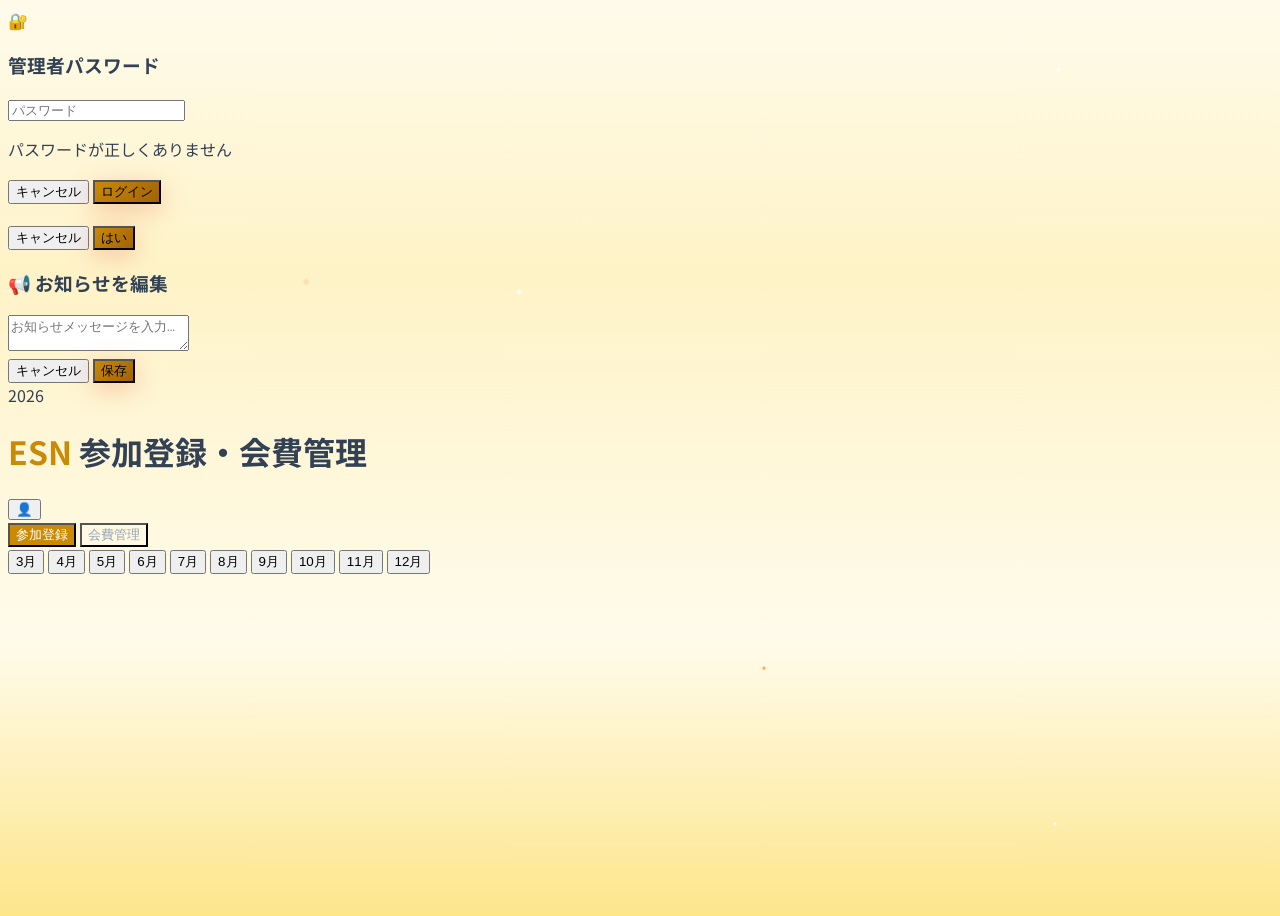
==== commit 96d3e7ac: "Add files via upload" ====
--- a/index.html
+++ b/index.html
@@ -31,14 +31,14 @@
     </script>
     <style>
         :root {
-            /* ── デフォルトテーマ (晴れ/ゴールド系) ── */
-            --theme-primary: #E8734A;
-            --theme-primary-dark: #D4603B;
-            --theme-bg: #FFF0E6;
-            --theme-bg-gradient: linear-gradient(180deg, #FFF0E6 0%, #FFE4D0 30%, #FFF0E6 70%, #FDDEC0 100%);
-            --theme-accent: #F5A623;
-            --theme-soft: #FFF8F2;
-            --theme-border: rgba(232, 115, 74, 0.1);
+            /* ── デフォルトテーマ (晴れ/イエローゴールド系) ── */
+            --theme-primary: #CA8A04;
+            --theme-primary-dark: #A16207;
+            --theme-bg: #FFFBEB;
+            --theme-bg-gradient: linear-gradient(180deg, #FFFBEB 0%, #FEF3C7 30%, #FFFBEB 70%, #FDE68A 100%);
+            --theme-accent: #FBBF24;
+            --theme-soft: #FEF9C3;
+            --theme-border: rgba(202, 138, 4, 0.1);
             --theme-text: #1E293B;
             --theme-text-gray: #334155;
             --sparkle-color: #FFD700;
@@ -1253,28 +1253,28 @@
         function applyWeatherTheme(weatherId) {
             const root = document.documentElement;
             if (weatherId === 800) {
-                // 晴れ → 暖色ゴールド系
-                root.style.setProperty('--theme-primary', '#E8734A');
-                root.style.setProperty('--theme-primary-dark', '#D4603B');
-                root.style.setProperty('--theme-bg', '#FFF0E6');
-                root.style.setProperty('--theme-bg-gradient', 'linear-gradient(180deg, #FFF0E6 0%, #FFE4D0 30%, #FFF0E6 70%, #FDDEC0 100%)');
-                root.style.setProperty('--theme-accent', '#F5A623');
-                root.style.setProperty('--theme-soft', '#FFF8F2');
-                root.style.setProperty('--theme-border', 'rgba(232, 115, 74, 0.1)');
+                // 晴れ → イエローゴールド系
+                root.style.setProperty('--theme-primary', '#CA8A04');
+                root.style.setProperty('--theme-primary-dark', '#A16207');
+                root.style.setProperty('--theme-bg', '#FFFBEB');
+                root.style.setProperty('--theme-bg-gradient', 'linear-gradient(180deg, #FFFBEB 0%, #FEF3C7 30%, #FFFBEB 70%, #FDE68A 100%)');
+                root.style.setProperty('--theme-accent', '#FBBF24');
+                root.style.setProperty('--theme-soft', '#FEF9C3');
+                root.style.setProperty('--theme-border', 'rgba(202, 138, 4, 0.1)');
                 root.style.setProperty('--theme-text', '#1E293B');
                 root.style.setProperty('--theme-text-gray', '#334155');
-                if (window._setSparklePalette) window._setSparklePalette(['#FFD700', '#FF8C00', '#FF3D00', '#FFFFFF']);
+                if (window._setSparklePalette) window._setSparklePalette(['#FFD700', '#FBBF24', '#FEF08A', '#FFFFFF']);
             } else if (weatherId >= 700) {
-                // 曇り・かすみ・霧 → グレー系
-                root.style.setProperty('--theme-primary', '#7B8FA1');
-                root.style.setProperty('--theme-primary-dark', '#546A7E');
-                root.style.setProperty('--theme-bg', '#E8ECF0');
-                root.style.setProperty('--theme-bg-gradient', 'linear-gradient(180deg, #E8ECF0 0%, #D1D9E0 100%)');
-                root.style.setProperty('--theme-accent', '#94A3B8');
-                root.style.setProperty('--theme-soft', '#F8FAFC');
-                root.style.setProperty('--theme-border', 'rgba(123, 143, 161, 0.1)');
-                root.style.setProperty('--theme-text', '#334155');
-                root.style.setProperty('--theme-text-gray', '#475569');
+                // 曇り・かすみ・霧 → スチールブルー系
+                root.style.setProperty('--theme-primary', '#5B7FA6');
+                root.style.setProperty('--theme-primary-dark', '#3B5B80');
+                root.style.setProperty('--theme-bg', '#EDF2F7');
+                root.style.setProperty('--theme-bg-gradient', 'linear-gradient(180deg, #EDF2F7 0%, #E2E8F0 100%)');
+                root.style.setProperty('--theme-accent', '#7EA8C9');
+                root.style.setProperty('--theme-soft', '#F7FAFC');
+                root.style.setProperty('--theme-border', 'rgba(91, 127, 166, 0.1)');
+                root.style.setProperty('--theme-text', '#2D3748');
+                root.style.setProperty('--theme-text-gray', '#4A5568');
                 if (window._setSparklePalette) window._setSparklePalette(['#FFD700', '#FFFF00', '#FFFFFF', '#FFE082', '#FFCA28']);
             } else if (weatherId >= 600) {
                 // 雪 → アイスブルー系
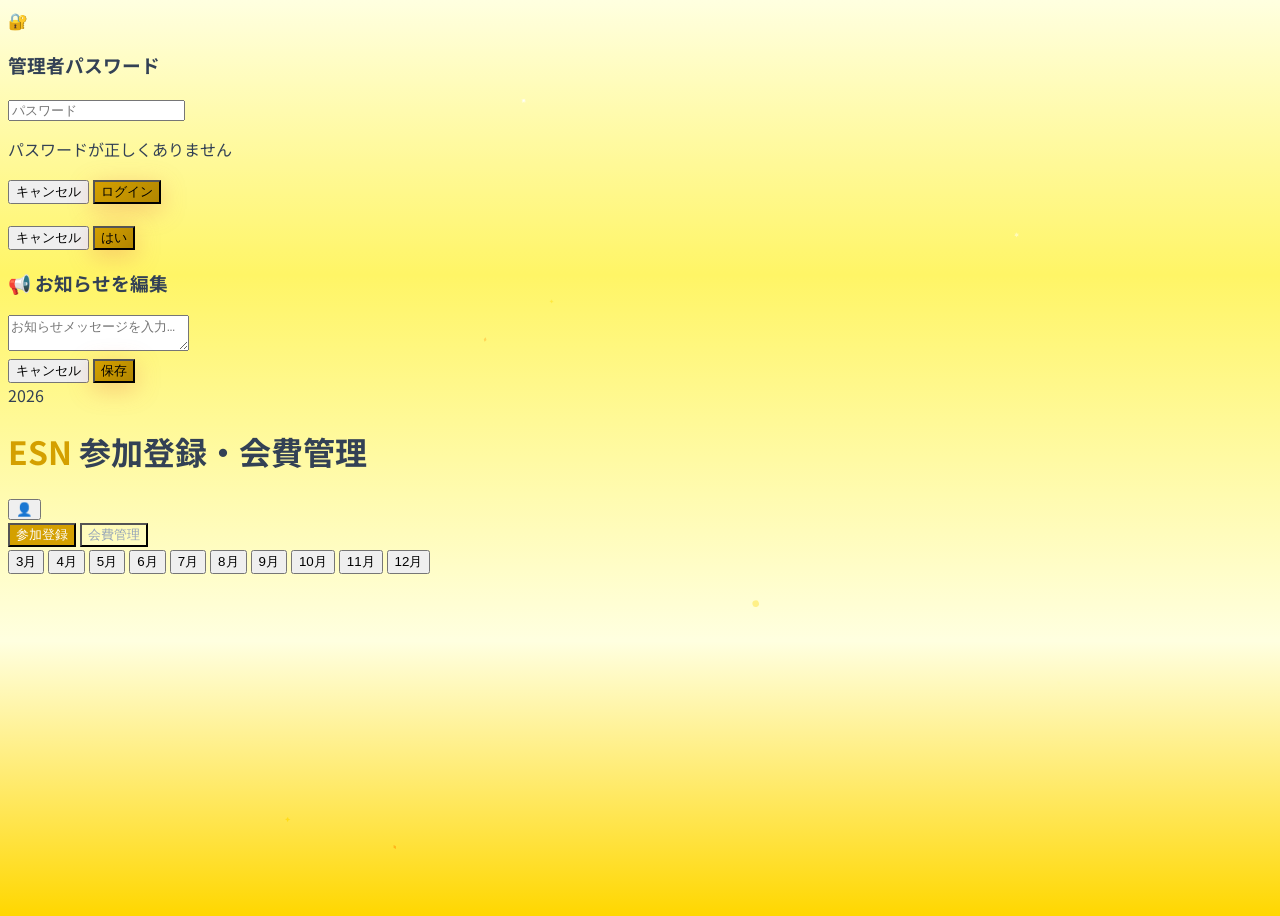
==== commit bbce6810: "Add files via upload" ====
--- a/index.html
+++ b/index.html
@@ -32,13 +32,13 @@
     <style>
         :root {
             /* ── デフォルトテーマ (晴れ/イエローゴールド系) ── */
-            --theme-primary: #CA8A04;
-            --theme-primary-dark: #A16207;
-            --theme-bg: #FFFBEB;
-            --theme-bg-gradient: linear-gradient(180deg, #FFFBEB 0%, #FEF3C7 30%, #FFFBEB 70%, #FDE68A 100%);
-            --theme-accent: #FBBF24;
-            --theme-soft: #FEF9C3;
-            --theme-border: rgba(202, 138, 4, 0.1);
+            --theme-primary: #D4A000;
+            --theme-primary-dark: #B28600;
+            --theme-bg: #FFFFE0;
+            --theme-bg-gradient: linear-gradient(180deg, #FFFFE0 0%, #FFF566 30%, #FFFFE0 70%, #FFD700 100%);
+            --theme-accent: #FFD700;
+            --theme-soft: #FFFDE6;
+            --theme-border: rgba(212, 160, 0, 0.1);
             --theme-text: #1E293B;
             --theme-text-gray: #334155;
             --sparkle-color: #FFD700;
@@ -1254,28 +1254,28 @@
             const root = document.documentElement;
             if (weatherId === 800) {
                 // 晴れ → イエローゴールド系
-                root.style.setProperty('--theme-primary', '#CA8A04');
-                root.style.setProperty('--theme-primary-dark', '#A16207');
-                root.style.setProperty('--theme-bg', '#FFFBEB');
-                root.style.setProperty('--theme-bg-gradient', 'linear-gradient(180deg, #FFFBEB 0%, #FEF3C7 30%, #FFFBEB 70%, #FDE68A 100%)');
-                root.style.setProperty('--theme-accent', '#FBBF24');
-                root.style.setProperty('--theme-soft', '#FEF9C3');
-                root.style.setProperty('--theme-border', 'rgba(202, 138, 4, 0.1)');
+                root.style.setProperty('--theme-primary', '#D4A000');
+                root.style.setProperty('--theme-primary-dark', '#B28600');
+                root.style.setProperty('--theme-bg', '#FFFFE0');
+                root.style.setProperty('--theme-bg-gradient', 'linear-gradient(180deg, #FFFFE0 0%, #FFF566 30%, #FFFFE0 70%, #FFD700 100%)');
+                root.style.setProperty('--theme-accent', '#FFD700');
+                root.style.setProperty('--theme-soft', '#FFFDE6');
+                root.style.setProperty('--theme-border', 'rgba(212, 160, 0, 0.1)');
                 root.style.setProperty('--theme-text', '#1E293B');
                 root.style.setProperty('--theme-text-gray', '#334155');
-                if (window._setSparklePalette) window._setSparklePalette(['#FFD700', '#FBBF24', '#FEF08A', '#FFFFFF']);
+                if (window._setSparklePalette) window._setSparklePalette(['#FFFF00', '#CCFF00', '#FFD700', '#FFFFFF']);
             } else if (weatherId >= 700) {
-                // 曇り・かすみ・霧 → スチールブルー系
-                root.style.setProperty('--theme-primary', '#5B7FA6');
-                root.style.setProperty('--theme-primary-dark', '#3B5B80');
-                root.style.setProperty('--theme-bg', '#EDF2F7');
-                root.style.setProperty('--theme-bg-gradient', 'linear-gradient(180deg, #EDF2F7 0%, #E2E8F0 100%)');
-                root.style.setProperty('--theme-accent', '#7EA8C9');
-                root.style.setProperty('--theme-soft', '#F7FAFC');
-                root.style.setProperty('--theme-border', 'rgba(91, 127, 166, 0.1)');
-                root.style.setProperty('--theme-text', '#2D3748');
-                root.style.setProperty('--theme-text-gray', '#4A5568');
-                if (window._setSparklePalette) window._setSparklePalette(['#FFD700', '#FFFF00', '#FFFFFF', '#FFE082', '#FFCA28']);
+                // 曇り・かすみ・霧 → ラベンダーグレー系
+                root.style.setProperty('--theme-primary', '#7C6FA0');
+                root.style.setProperty('--theme-primary-dark', '#5E5280');
+                root.style.setProperty('--theme-bg', '#F3F0F8');
+                root.style.setProperty('--theme-bg-gradient', 'linear-gradient(180deg, #F3F0F8 0%, #E6E0F0 100%)');
+                root.style.setProperty('--theme-accent', '#9D8FC0');
+                root.style.setProperty('--theme-soft', '#FAF9FC');
+                root.style.setProperty('--theme-border', 'rgba(124, 111, 160, 0.1)');
+                root.style.setProperty('--theme-text', '#2D2640');
+                root.style.setProperty('--theme-text-gray', '#4A4259');
+                if (window._setSparklePalette) window._setSparklePalette(['#FFD700', '#FFFFFF', '#B39DDB', '#CE93D8', '#FFEE58']);
             } else if (weatherId >= 600) {
                 // 雪 → アイスブルー系
                 root.style.setProperty('--theme-primary', '#00BCD4');
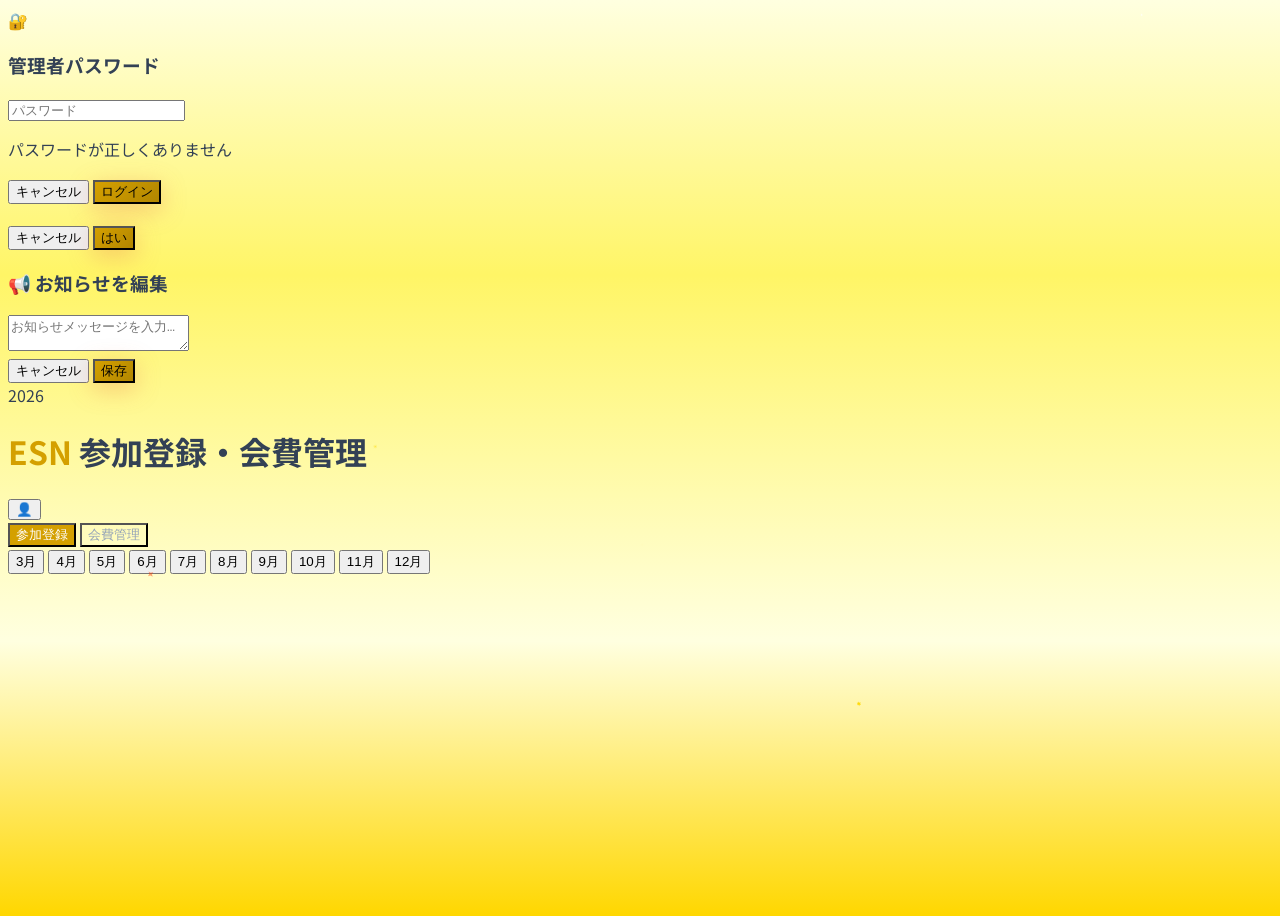
==== commit 27c75edf: "Add files via upload" ====
--- a/index.html
+++ b/index.html
@@ -170,27 +170,27 @@
             font-weight: 800;
         }
         .date-bubble.available {
-            background: var(--theme-soft);
-            color: var(--theme-text-gray);
-            border: 2px solid transparent;
-        }
-        .date-bubble.available:hover {
-            transform: translateY(-2px);
-            background: white;
-            border-color: var(--theme-primary);
-            color: var(--theme-primary);
-            box-shadow: 0 4px 12px rgba(232, 115, 74, 0.15);
-        }
-        .date-bubble.selected {
             background: linear-gradient(135deg, var(--theme-primary) 0%, var(--theme-primary-dark) 100%);
             color: white;
+            border: 2px solid transparent;
+            box-shadow: 0 4px 10px var(--theme-border);
+        }
+        .date-bubble.available:hover {
+            transform: translateY(-2px) scale(1.02);
+            filter: brightness(1.1);
+            box-shadow: 0 6px 14px var(--theme-border);
+        }
+        .date-bubble.selected {
+            background: white;
+            color: var(--theme-primary);
+            border: 3px solid var(--theme-primary);
             transform: scale(1.05);
-            box-shadow: 0 6px 16px rgba(232, 115, 74, 0.3);
+            box-shadow: 0 6px 16px var(--theme-border);
+        }
+        .date-bubble.past {
+            background: #E2E8F0; /* slat-200 */
+            color: #94A3B8;      /* slat-400 */
             border: 2px solid transparent;
-        }
-        .date-bubble.past {
-            background: #F8FAFC;
-            color: #CBD5E1;
             cursor: default;
         }
 
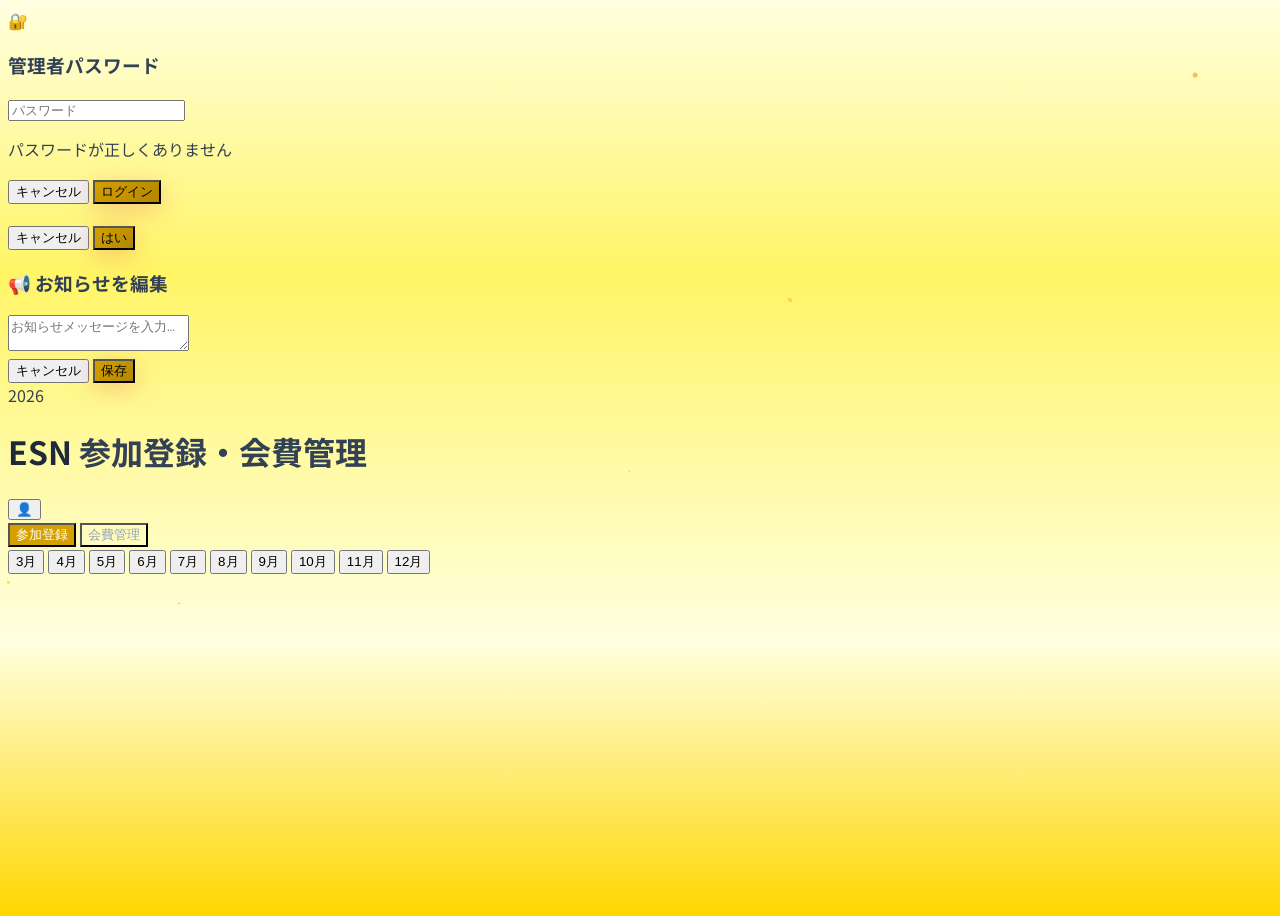
==== commit 3e008d77: "Add files via upload" ====
--- a/index.html
+++ b/index.html
@@ -372,9 +372,9 @@
         <header class="flex justify-between items-end mb-6">
             <div>
                 <span
-                    class="text-warmCoral font-bold text-xs tracking-widest uppercase opacity-70 mb-1 block">2026</span>
+                    class="text-warmCoral font-bold text-xs tracking-widest uppercase mb-1 block">2026</span>
                 <h1 class="text-3xl font-extrabold text-deepNavy tracking-tight leading-none"><span
-                        style="color: var(--theme-primary);">ESN</span> 参加登録・会費管理</h1>
+                        style="color: var(--theme-text);">ESN</span> 参加登録・会費管理</h1>
             </div>
             <button onclick="unlockFees()" id="admin-icon-btn"
                 class="w-11 h-11 bg-white border border-warmCoral/20 shadow-lg rounded-full flex items-center justify-center text-warmCoral text-xl transition-all hover:shadow-xl active:scale-95 mb-[-1px]">
@@ -537,7 +537,7 @@
             <div id="result-section" class="bg-warmWhite rounded-3xl p-6 shadow-lg border border-warmCoral/10 mt-6"
                 style="display:none;">
                 <h3 id="result-header" class="font-extrabold text-lg text-warmCoral mb-4">参加状況一覧</h3>
-                <div id="stats-area" class="flex justify-around bg-softPeach p-3 rounded-2xl mb-4 text-sm font-bold">
+                <div id="stats-area" class="flex justify-around bg-softPeach p-3 rounded-2xl mb-4 text-base font-bold">
                 </div>
                 <table class="w-full text-sm table-fixed">
                     <thead>
@@ -1231,9 +1231,9 @@
                 });
 
                 const sa = el('stats-area'); sa.innerHTML = '';
-                const s1 = document.createElement('span'); s1.className = 'text-warmCoral font-bold'; s1.textContent = `参加: ${counts["参加"]}`;
-                const s2 = document.createElement('span'); s2.className = 'text-warmGray font-bold'; s2.textContent = `不参加: ${counts["不参加"]}`;
-                const s3 = document.createElement('span'); s3.className = 'text-warmGray/70 font-bold'; s3.textContent = `未回答: ${STATE.members.length - attendance.length}`;
+                const s1 = document.createElement('span'); s1.className = 'text-warmCoral text-base font-bold'; s1.textContent = ` 参加: ${counts["参加"]} `;
+                const s2 = document.createElement('span'); s2.className = 'text-warmGray text-base font-bold'; s2.textContent = ` 不参加: ${counts["不参加"]} `;
+                const s3 = document.createElement('span'); s3.className = 'text-warmGray/70 text-base font-bold'; s3.textContent = ` 未回答: ${STATE.members.length - attendance.length} `;
                 sa.appendChild(s1); sa.appendChild(s2); sa.appendChild(s3);
 
                 el('form-section').style.display = 'block'; el('result-section').style.display = 'block';
@@ -1423,7 +1423,7 @@
                 btn.classList.remove('current-month', 'selected-month', 'past-month');
                 if (selectedMonth && m === selectedMonth) {
                     btn.classList.add('selected-month');
-                } else if (m === currentMonth) {
+                } else if (!selectedMonth && m === currentMonth) {
                     btn.classList.add('current-month');
                 } else if (currentMonth > 0 && m < currentMonth) {
                     btn.classList.add('past-month');
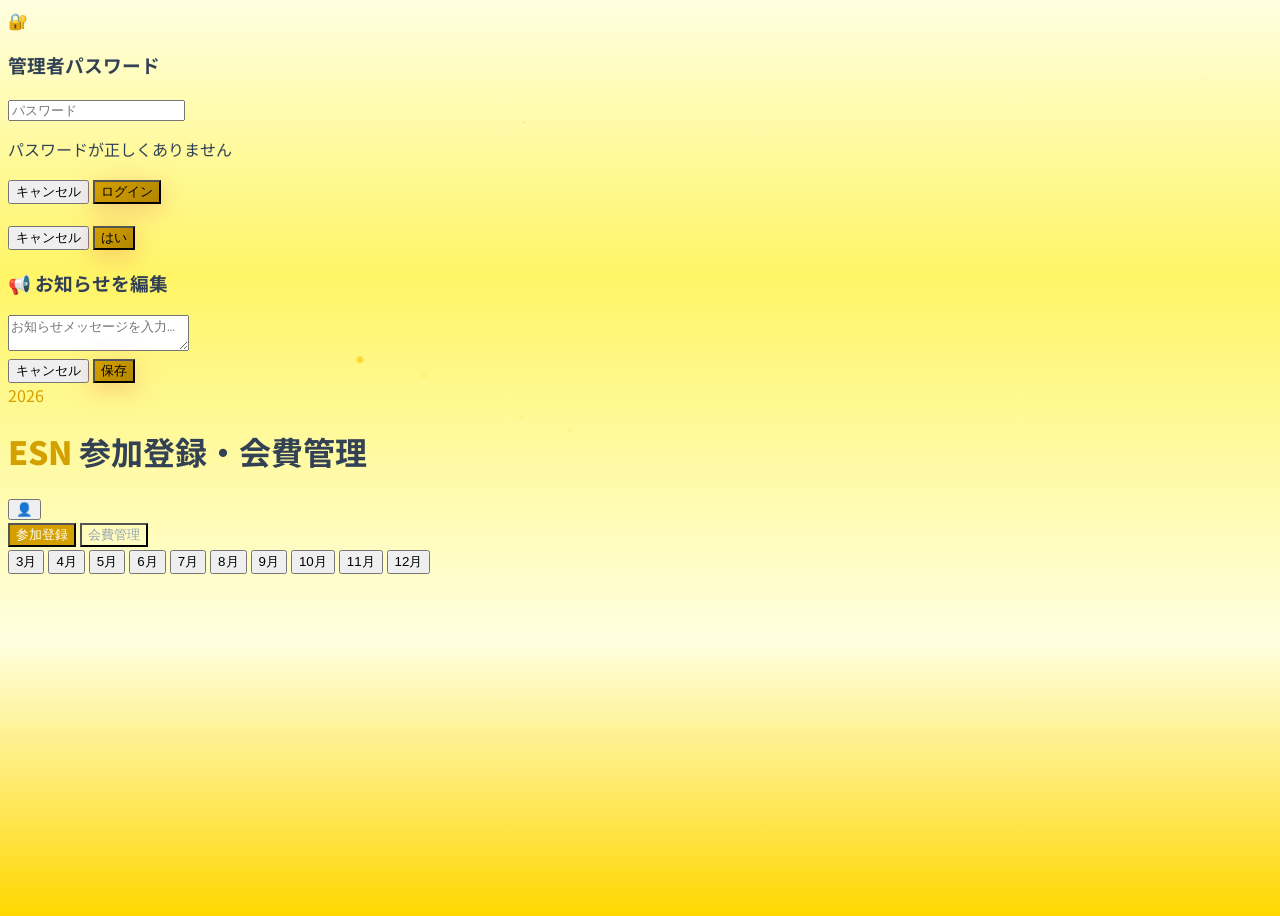
==== commit 13c2f8dd: "Add files via upload" ====
--- a/index.html
+++ b/index.html
@@ -372,9 +372,9 @@
         <header class="flex justify-between items-end mb-6">
             <div>
                 <span
-                    class="text-warmCoral font-bold text-xs tracking-widest uppercase mb-1 block">2026</span>
+                    class="font-bold text-sm tracking-widest uppercase mb-1 block" style="color: var(--theme-primary);">2026</span>
                 <h1 class="text-3xl font-extrabold text-deepNavy tracking-tight leading-none"><span
-                        style="color: var(--theme-text);">ESN</span> 参加登録・会費管理</h1>
+                        style="color: var(--theme-primary); font-weight: 900;">ESN</span> 参加登録・会費管理</h1>
             </div>
             <button onclick="unlockFees()" id="admin-icon-btn"
                 class="w-11 h-11 bg-white border border-warmCoral/20 shadow-lg rounded-full flex items-center justify-center text-warmCoral text-xl transition-all hover:shadow-xl active:scale-95 mb-[-1px]">
@@ -537,7 +537,7 @@
             <div id="result-section" class="bg-warmWhite rounded-3xl p-6 shadow-lg border border-warmCoral/10 mt-6"
                 style="display:none;">
                 <h3 id="result-header" class="font-extrabold text-lg text-warmCoral mb-4">参加状況一覧</h3>
-                <div id="stats-area" class="flex justify-around bg-softPeach p-3 rounded-2xl mb-4 text-base font-bold">
+                <div id="stats-area" class="flex justify-around bg-softPeach p-3 rounded-2xl mb-4 text-lg font-bold">
                 </div>
                 <table class="w-full text-sm table-fixed">
                     <thead>
@@ -595,7 +595,7 @@
             window._currentSparklePalette = palette;
         };
         // 初期状態 (晴れベース)
-        window._currentSparklePalette = ['#FFD700', '#FF8C00', '#FF3D00', '#FFFFFF'];
+        window._currentSparklePalette = ['#FFD700', '#FF8C00', '#FFC200', '#FFFFFF'];
 
         function getSparkleColor() {
             const arr = window._currentSparklePalette;
@@ -1231,9 +1231,9 @@
                 });
 
                 const sa = el('stats-area'); sa.innerHTML = '';
-                const s1 = document.createElement('span'); s1.className = 'text-warmCoral text-base font-bold'; s1.textContent = ` 参加: ${counts["参加"]} `;
-                const s2 = document.createElement('span'); s2.className = 'text-warmGray text-base font-bold'; s2.textContent = ` 不参加: ${counts["不参加"]} `;
-                const s3 = document.createElement('span'); s3.className = 'text-warmGray/70 text-base font-bold'; s3.textContent = ` 未回答: ${STATE.members.length - attendance.length} `;
+                const s1 = document.createElement('span'); s1.className = 'text-warmCoral text-lg font-bold'; s1.textContent = ` 参加: ${counts["参加"]} `;
+                const s2 = document.createElement('span'); s2.className = 'text-warmGray text-lg font-bold'; s2.textContent = ` 不参加: ${counts["不参加"]} `;
+                const s3 = document.createElement('span'); s3.className = 'text-warmGray/70 text-lg font-bold'; s3.textContent = ` 未回答: ${STATE.members.length - attendance.length} `;
                 sa.appendChild(s1); sa.appendChild(s2); sa.appendChild(s3);
 
                 el('form-section').style.display = 'block'; el('result-section').style.display = 'block';
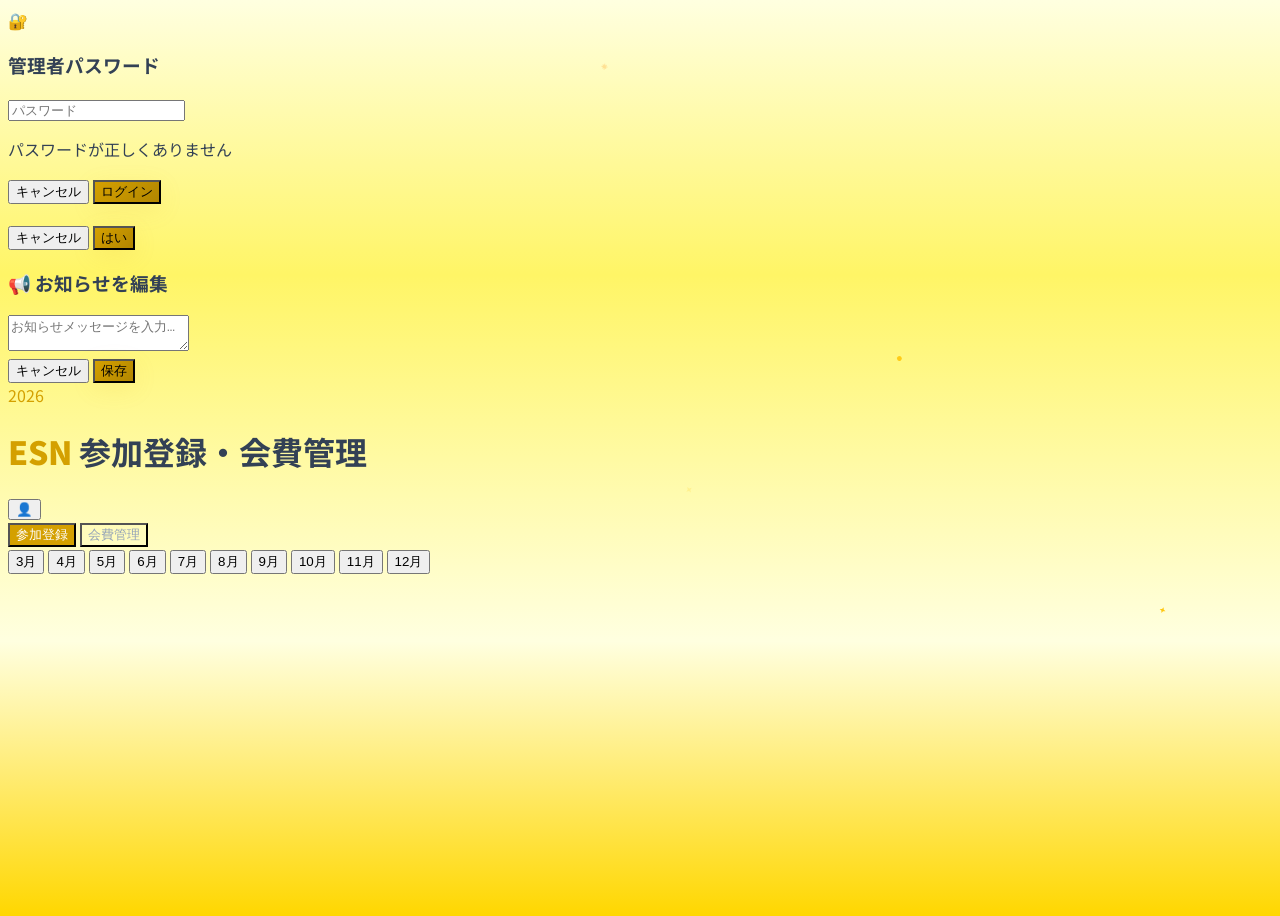
==== commit 1a1ad202: "Add files via upload" ====
--- a/index.html
+++ b/index.html
@@ -236,15 +236,15 @@
         .modal-box-anim  { transition: transform 0.3s, opacity 0.3s; }
 
         /* ラジオカード */
-        .radio-card input:checked+div { background: linear-gradient(135deg, var(--theme-primary), var(--theme-primary-dark)); color: white; box-shadow: 0 4px 16px rgba(232,115,74,0.3); }
+        .radio-card input:checked+div { background: linear-gradient(135deg, var(--theme-primary), var(--theme-primary-dark)); color: white; box-shadow: 0 4px 16px var(--theme-border); }
 
         /* リップル */
         .ripple { position: absolute; border-radius: 50%; background: var(--theme-primary); opacity: 0.3; transform: scale(0); animation: rippleAnim 0.5s ease-out forwards; pointer-events: none; }
         @keyframes rippleAnim { to { transform: scale(3); opacity: 0; } }
 
         /* CTA ボタン */
-        .cta-btn { background: linear-gradient(135deg, var(--theme-primary) 0%, var(--theme-primary-dark) 100%); box-shadow: 0 6px 24px rgba(232,115,74,0.35); transition: all 0.3s; }
-        .cta-btn:hover   { transform: translateY(-2px); box-shadow: 0 8px 32px rgba(232,115,74,0.45); }
+        .cta-btn { background: linear-gradient(135deg, var(--theme-primary) 0%, var(--theme-primary-dark) 100%); box-shadow: 0 6px 24px var(--theme-border); transition: all 0.3s; }
+        .cta-btn:hover   { transform: translateY(-2px); box-shadow: 0 8px 32px var(--theme-border); }
         .cta-btn:active  { transform: translateY(0) scale(0.97); }
 
         /* タブボタン */
@@ -253,7 +253,7 @@
 
         /* 月ナビボタン */
         .month-nav-btn.current-month { background: var(--theme-soft); box-shadow: inset 0 0 0 2px var(--theme-accent); }
-        .month-nav-btn.selected-month { background: linear-gradient(135deg, var(--theme-primary), var(--theme-primary-dark)); color: white; box-shadow: 0 2px 8px rgba(232,115,74,0.3); }
+        .month-nav-btn.selected-month { background: linear-gradient(135deg, var(--theme-primary), var(--theme-primary-dark)); color: white; box-shadow: 0 2px 8px var(--theme-border); }
         .month-nav-btn.past-month { color: #CBD5E1; }
 
         /* 参加状況バッジ */
@@ -439,19 +439,17 @@
         <!-- タブ（フラットデザイン版） -->
         <div class="flex gap-2 mb-6 p-1 bg-white/60 rounded-full border border-warmCoral/10 backdrop-blur-sm">
             <button onclick="switchView('reg')" id="tab-reg"
-                class="flex-1 py-3 text-center rounded-full font-bold text-sm transition-all tab-active">参加登録</button>
+                class="flex-1 py-3 text-center rounded-full font-bold text-base transition-all tab-active">参加登録</button>
             <button onclick="switchView('fee')" id="tab-fee"
-                class="flex-1 py-3 text-center rounded-full font-bold text-sm transition-all tab-inactive">会費管理</button>
+                class="flex-1 py-3 text-center rounded-full font-bold text-base transition-all tab-inactive">会費管理</button>
         </div>
 
         <!-- 月ジャンプナビ (横スクロール可能・スティッキー固定) -->
-        <div id="month-nav-container" class="mb-6 pb-2 sticky top-2 z-50 transition-all font-bold"
+        <div id="month-nav-container" class="mb-6 sticky top-2 z-50 transition-all font-bold"
             style="display: block;">
-            <div class="overflow-x-auto whitespace-nowrap scroll-smooth custom-scrollbar w-full max-w-full px-4 pb-2"
-                style="-webkit-overflow-scrolling: touch;">
+            <div class="w-full">
                 <div id="month-nav-inner"
-                    class="inline-flex gap-1 relative z-10 bg-white/90 backdrop-blur-sm py-2 px-2 rounded-2xl shadow-sm border border-warmCoral/10"
-                    style="min-width: max-content;">
+                    class="flex justify-between relative z-10 bg-white/90 backdrop-blur-sm py-2 px-3 rounded-2xl shadow-sm border border-warmCoral/10">
                     <button onclick="scrollToMonth(3)" data-month="3"
                         class="month-nav-btn px-3 py-2 text-warmCoral font-bold text-sm rounded-full transition-all hover:bg-softPeach active:scale-95 relative">3月</button>
                     <button onclick="scrollToMonth(4)" data-month="4"
@@ -537,7 +535,7 @@
             <div id="result-section" class="bg-warmWhite rounded-3xl p-6 shadow-lg border border-warmCoral/10 mt-6"
                 style="display:none;">
                 <h3 id="result-header" class="font-extrabold text-lg text-warmCoral mb-4">参加状況一覧</h3>
-                <div id="stats-area" class="flex justify-around bg-softPeach p-3 rounded-2xl mb-4 text-lg font-bold">
+                <div id="stats-area" class="flex justify-around bg-softPeach p-3 rounded-2xl mb-4 text-base font-bold">
                 </div>
                 <table class="w-full text-sm table-fixed">
                     <thead>
@@ -1074,11 +1072,7 @@
             const today = new Date(); today.setHours(0, 0, 0, 0);
 
             const monthNamesEn = ["", "", "", "MARCH", "APRIL", "MAY", "JUNE", "JULY", "AUGUST", "SEPTEMBER", "OCTOBER", "NOVEMBER", "DECEMBER"];
-            const snowPattern = {
-                bg: 'radial-gradient(var(--theme-primary) 15%, transparent 16%), radial-gradient(var(--theme-primary) 15%, transparent 16%)',
-                size: '24px 24px',
-                pos: '0 0, 12px 12px'
-            };
+
 
             let cardIndex = 0;
 
@@ -1101,14 +1095,7 @@
                     card.style.animationDelay = (cardIndex * 0.1) + 's';
                     card.style.scrollMarginTop = '100px';
 
-                    // 背景パターン
-                    const pat = snowPattern;
-                    const bgPattern = document.createElement('div');
-                    bgPattern.className = 'month-bg-pattern';
-                    bgPattern.style.backgroundImage = pat.bg;
-                    bgPattern.style.backgroundSize = pat.size;
-                    bgPattern.style.backgroundPosition = pat.pos;
-                    card.appendChild(bgPattern);
+
 
                     // ヘッダー
                     const header = document.createElement('div');
@@ -1231,9 +1218,9 @@
                 });
 
                 const sa = el('stats-area'); sa.innerHTML = '';
-                const s1 = document.createElement('span'); s1.className = 'text-warmCoral text-lg font-bold'; s1.textContent = ` 参加: ${counts["参加"]} `;
-                const s2 = document.createElement('span'); s2.className = 'text-warmGray text-lg font-bold'; s2.textContent = ` 不参加: ${counts["不参加"]} `;
-                const s3 = document.createElement('span'); s3.className = 'text-warmGray/70 text-lg font-bold'; s3.textContent = ` 未回答: ${STATE.members.length - attendance.length} `;
+                const s1 = document.createElement('span'); s1.className = 'text-warmCoral text-base font-bold'; s1.textContent = ` 参加: ${counts["参加"]} `;
+                const s2 = document.createElement('span'); s2.className = 'text-warmGray text-base font-bold'; s2.textContent = ` 不参加: ${counts["不参加"]} `;
+                const s3 = document.createElement('span'); s3.className = 'text-warmGray/70 text-base font-bold'; s3.textContent = ` 未回答: ${STATE.members.length - attendance.length} `;
                 sa.appendChild(s1); sa.appendChild(s2); sa.appendChild(s3);
 
                 el('form-section').style.display = 'block'; el('result-section').style.display = 'block';
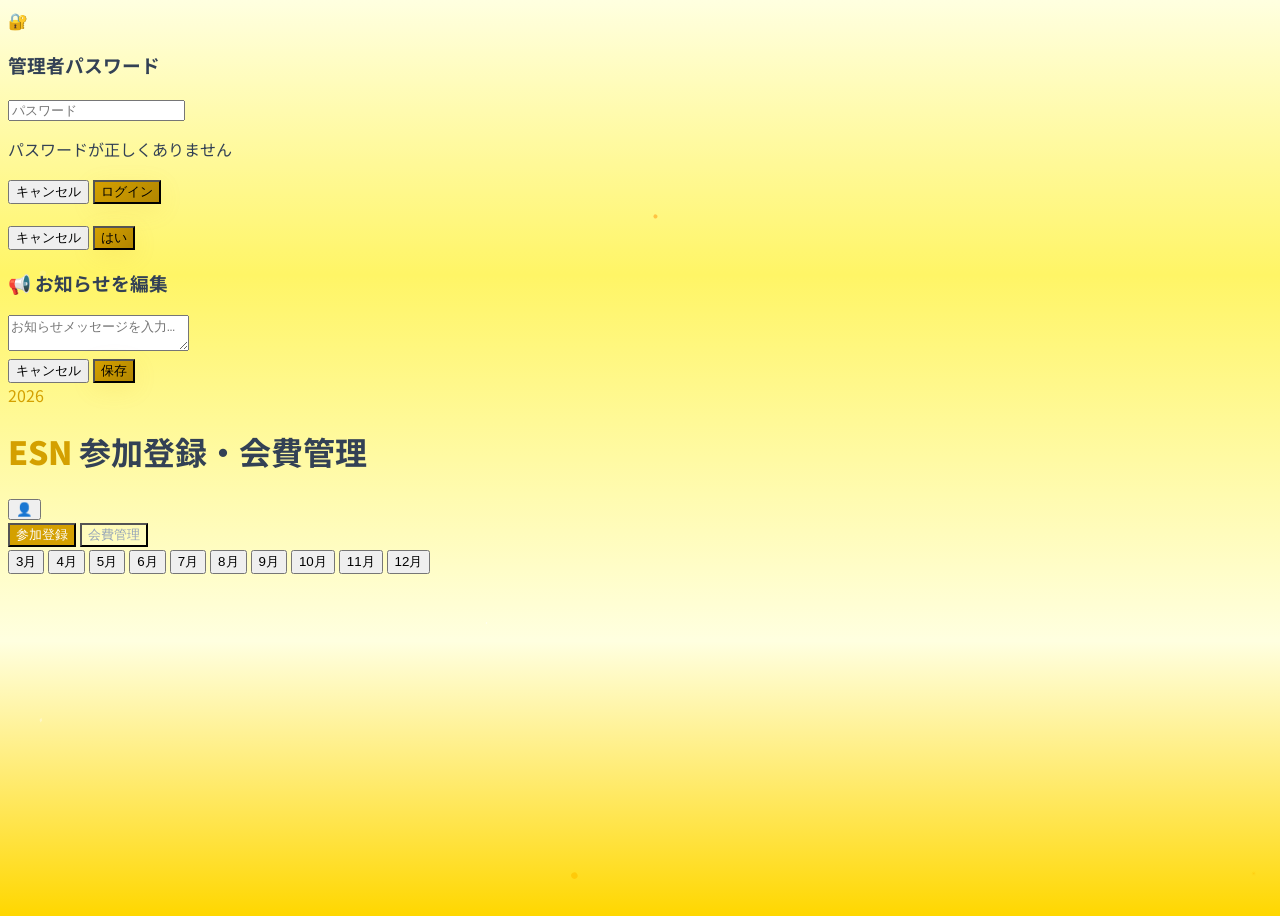
==== commit 509556b0: "Add files via upload" ====
--- a/index.html
+++ b/index.html
@@ -267,6 +267,7 @@
         .custom-scrollbar::-webkit-scrollbar-track { background: transparent; }
         .custom-scrollbar::-webkit-scrollbar-thumb { background: var(--theme-accent); opacity: 0.4; border-radius: 10px; }
         .custom-scrollbar::-webkit-scrollbar-thumb:hover { background: var(--theme-accent); opacity: 0.7; }
+        #month-nav-container > div::-webkit-scrollbar { display: none; }
 
         /* 上へ戻るボタン (v7.2 Refined) */
         #go-top-btn {
@@ -447,29 +448,29 @@
         <!-- 月ジャンプナビ (横スクロール可能・スティッキー固定) -->
         <div id="month-nav-container" class="mb-6 sticky top-2 z-50 transition-all font-bold"
             style="display: block;">
-            <div class="w-full">
+            <div class="overflow-x-auto w-full" style="-webkit-overflow-scrolling: touch; scrollbar-width: none; -ms-overflow-style: none;">
                 <div id="month-nav-inner"
-                    class="flex justify-between relative z-10 bg-white/90 backdrop-blur-sm py-2 px-3 rounded-2xl shadow-sm border border-warmCoral/10">
+                    class="inline-flex gap-1 relative z-10 bg-white/90 backdrop-blur-sm py-2 px-3 rounded-2xl shadow-sm border border-warmCoral/10 min-w-max">
                     <button onclick="scrollToMonth(3)" data-month="3"
-                        class="month-nav-btn px-3 py-2 text-warmCoral font-bold text-sm rounded-full transition-all hover:bg-softPeach active:scale-95 relative">3月</button>
+                        class="month-nav-btn px-3 py-2 text-warmCoral font-bold text-sm rounded-full transition-all hover:bg-softPeach active:scale-95 relative whitespace-nowrap">3月</button>
                     <button onclick="scrollToMonth(4)" data-month="4"
-                        class="month-nav-btn px-3 py-2 text-warmCoral font-bold text-sm rounded-full transition-all hover:bg-softPeach active:scale-95 relative">4月</button>
+                        class="month-nav-btn px-3 py-2 text-warmCoral font-bold text-sm rounded-full transition-all hover:bg-softPeach active:scale-95 relative whitespace-nowrap">4月</button>
                     <button onclick="scrollToMonth(5)" data-month="5"
-                        class="month-nav-btn px-3 py-2 text-warmCoral font-bold text-sm rounded-full transition-all hover:bg-softPeach active:scale-95 relative">5月</button>
+                        class="month-nav-btn px-3 py-2 text-warmCoral font-bold text-sm rounded-full transition-all hover:bg-softPeach active:scale-95 relative whitespace-nowrap">5月</button>
                     <button onclick="scrollToMonth(6)" data-month="6"
-                        class="month-nav-btn px-3 py-2 text-warmCoral font-bold text-sm rounded-full transition-all hover:bg-softPeach active:scale-95 relative">6月</button>
+                        class="month-nav-btn px-3 py-2 text-warmCoral font-bold text-sm rounded-full transition-all hover:bg-softPeach active:scale-95 relative whitespace-nowrap">6月</button>
                     <button onclick="scrollToMonth(7)" data-month="7"
-                        class="month-nav-btn px-3 py-2 text-warmCoral font-bold text-sm rounded-full transition-all hover:bg-softPeach active:scale-95 relative">7月</button>
+                        class="month-nav-btn px-3 py-2 text-warmCoral font-bold text-sm rounded-full transition-all hover:bg-softPeach active:scale-95 relative whitespace-nowrap">7月</button>
                     <button onclick="scrollToMonth(8)" data-month="8"
-                        class="month-nav-btn px-3 py-2 text-warmCoral font-bold text-sm rounded-full transition-all hover:bg-softPeach active:scale-95 relative">8月</button>
+                        class="month-nav-btn px-3 py-2 text-warmCoral font-bold text-sm rounded-full transition-all hover:bg-softPeach active:scale-95 relative whitespace-nowrap">8月</button>
                     <button onclick="scrollToMonth(9)" data-month="9"
-                        class="month-nav-btn px-3 py-2 text-warmCoral font-bold text-sm rounded-full transition-all hover:bg-softPeach active:scale-95 relative">9月</button>
+                        class="month-nav-btn px-3 py-2 text-warmCoral font-bold text-sm rounded-full transition-all hover:bg-softPeach active:scale-95 relative whitespace-nowrap">9月</button>
                     <button onclick="scrollToMonth(10)" data-month="10"
-                        class="month-nav-btn px-3 py-2 text-warmCoral font-bold text-sm rounded-full transition-all hover:bg-softPeach active:scale-95 relative">10月</button>
+                        class="month-nav-btn px-3 py-2 text-warmCoral font-bold text-sm rounded-full transition-all hover:bg-softPeach active:scale-95 relative whitespace-nowrap">10月</button>
                     <button onclick="scrollToMonth(11)" data-month="11"
-                        class="month-nav-btn px-3 py-2 text-warmCoral font-bold text-sm rounded-full transition-all hover:bg-softPeach active:scale-95 relative">11月</button>
+                        class="month-nav-btn px-3 py-2 text-warmCoral font-bold text-sm rounded-full transition-all hover:bg-softPeach active:scale-95 relative whitespace-nowrap">11月</button>
                     <button onclick="scrollToMonth(12)" data-month="12"
-                        class="month-nav-btn px-3 py-2 text-warmCoral font-bold text-sm rounded-full transition-all hover:bg-softPeach active:scale-95 relative">12月</button>
+                        class="month-nav-btn px-3 py-2 text-warmCoral font-bold text-sm rounded-full transition-all hover:bg-softPeach active:scale-95 relative whitespace-nowrap">12月</button>
                 </div>
             </div>
         </div>
